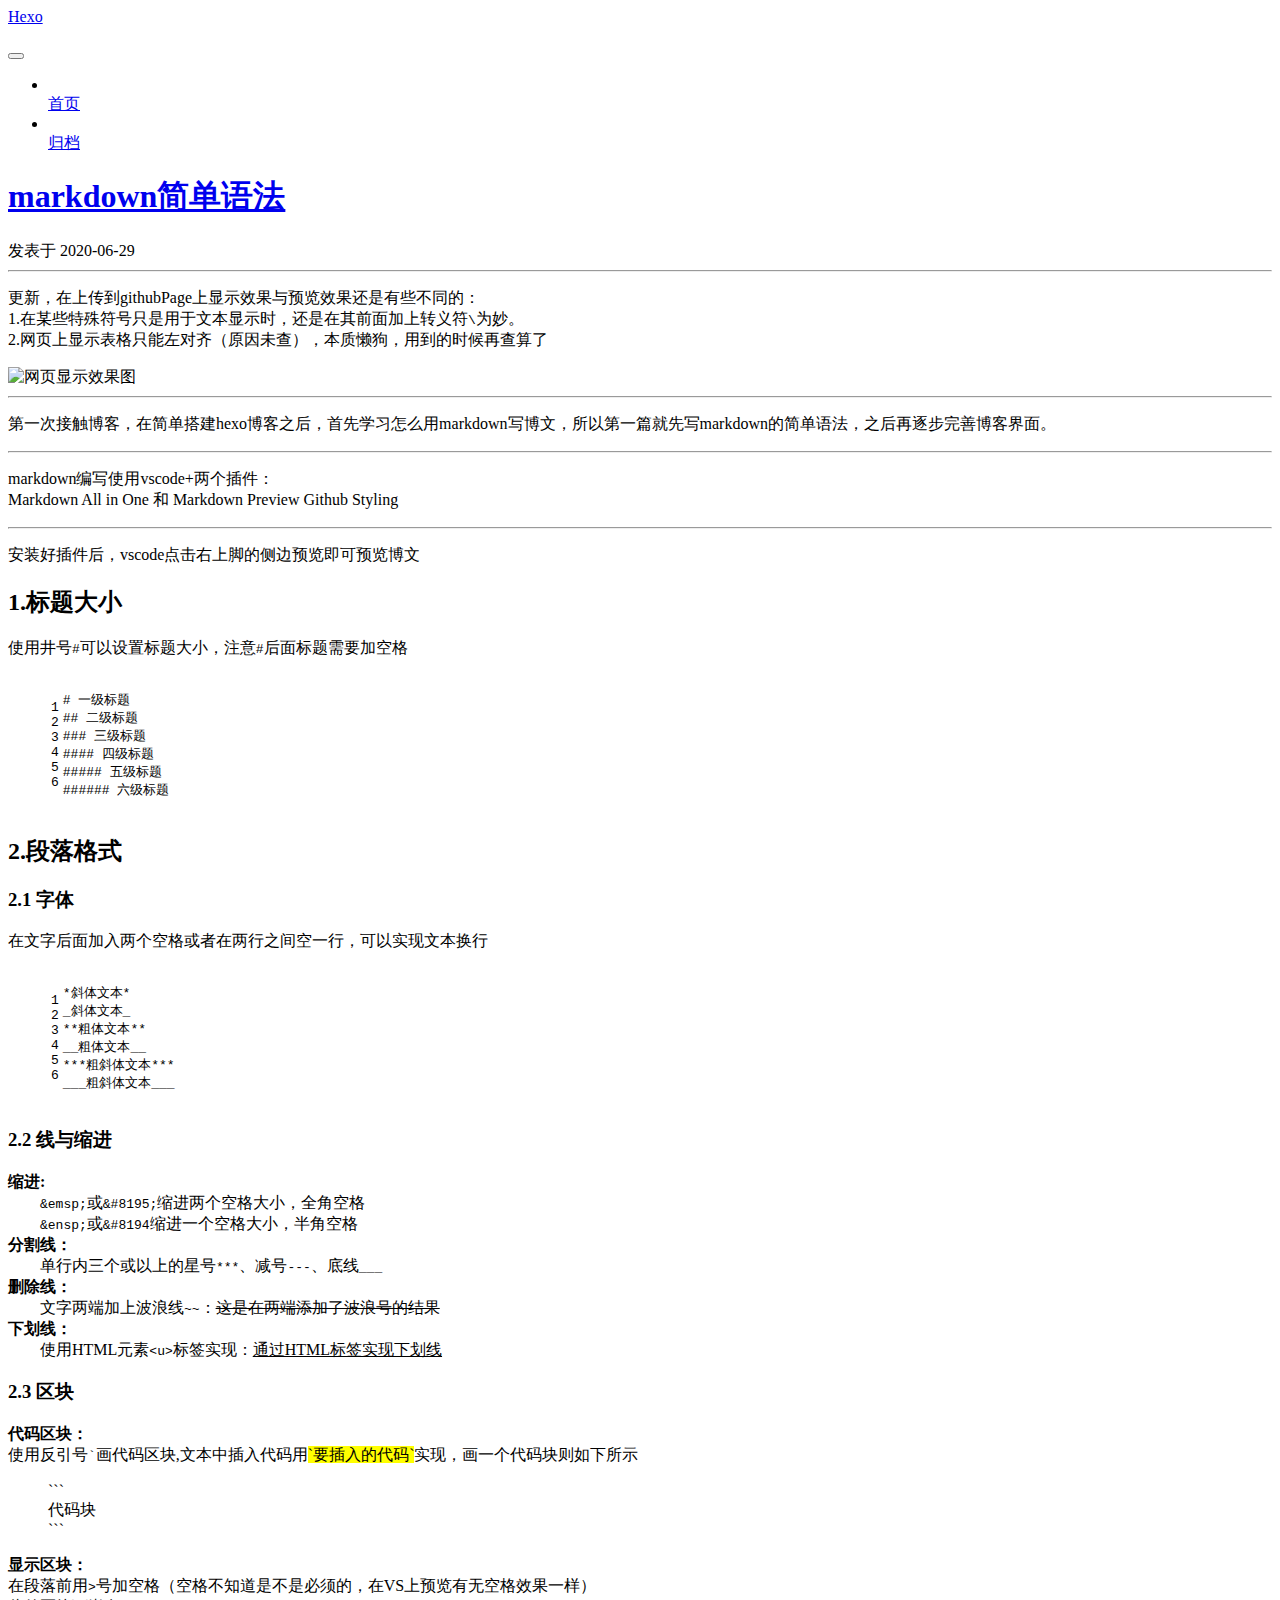
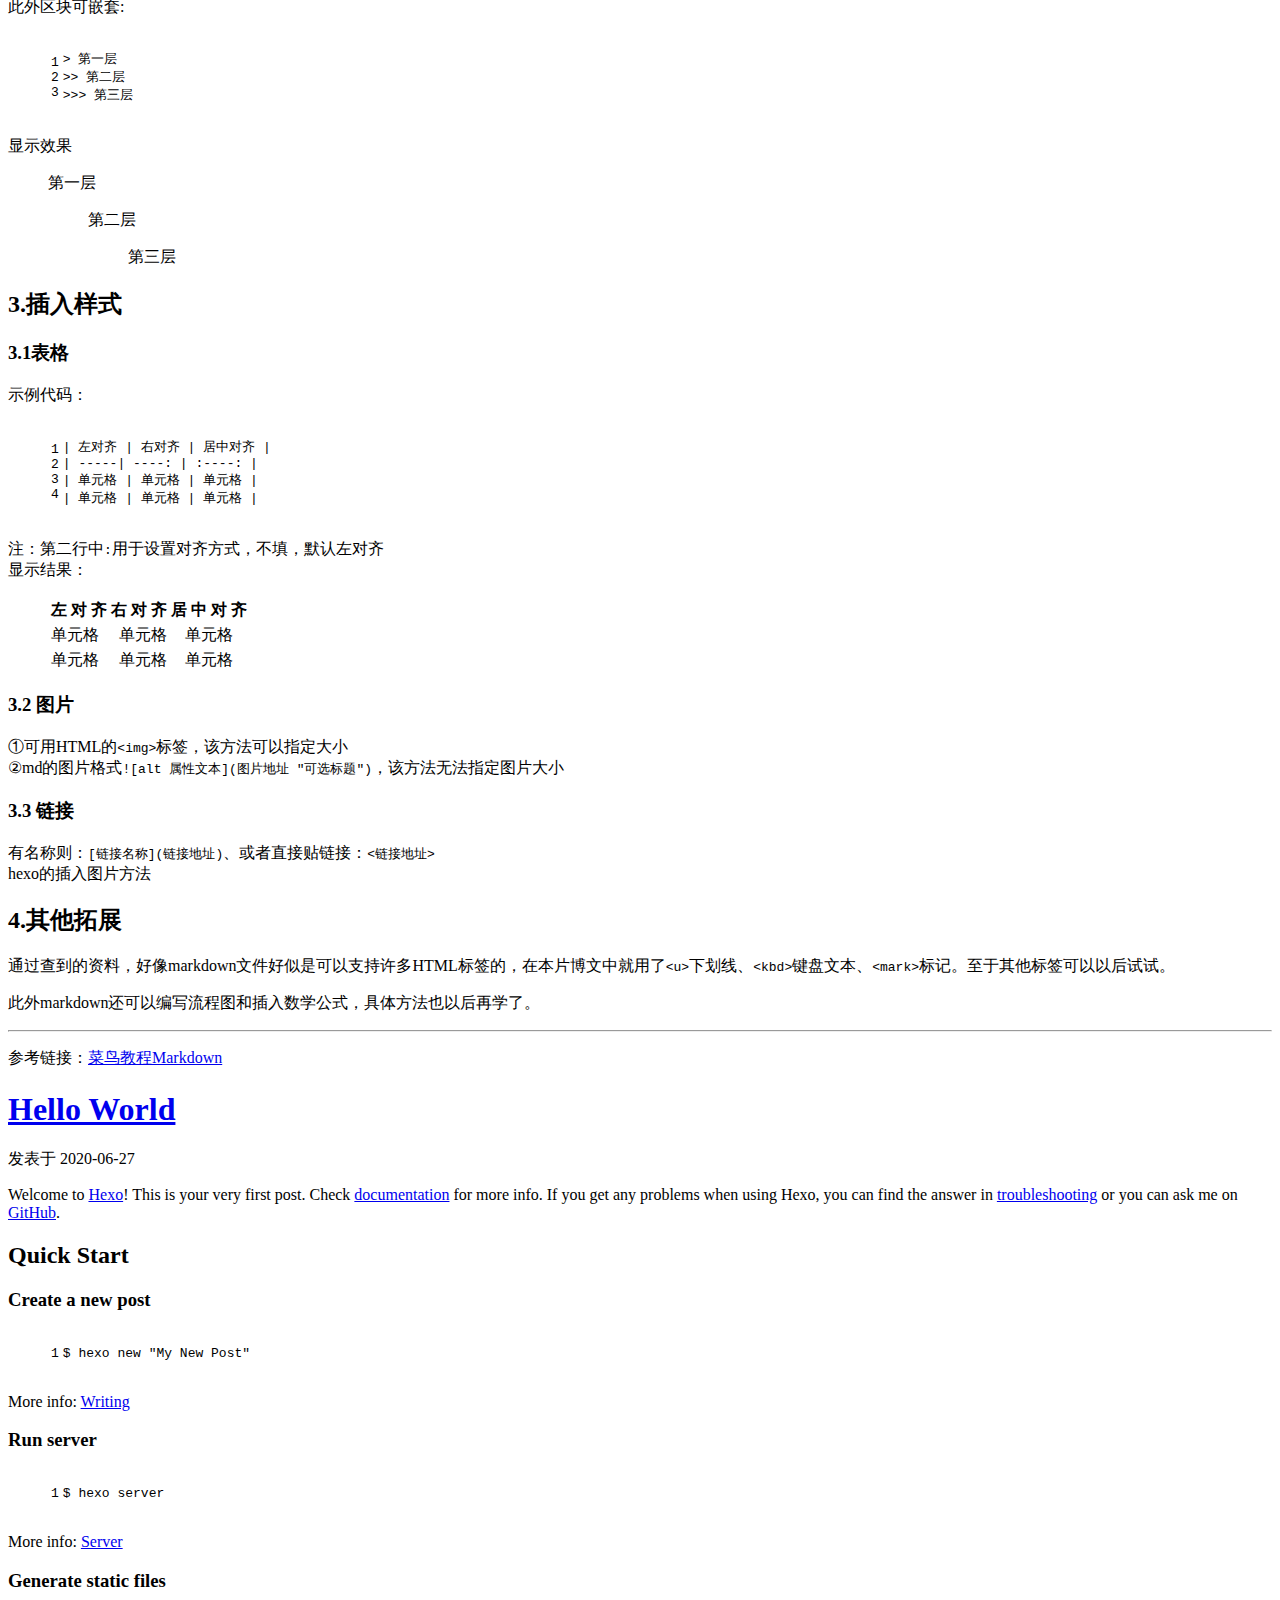
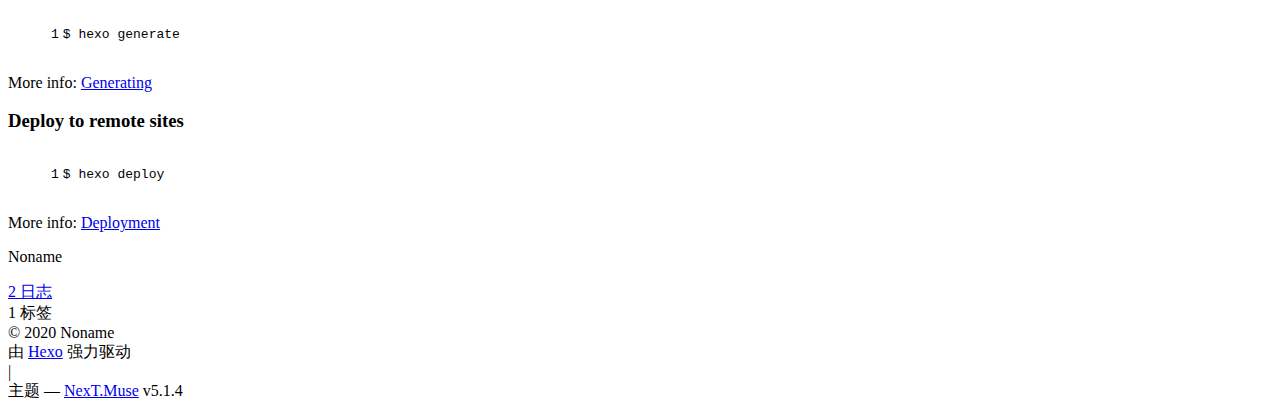
==== index.html @ 682546fc "Site updated: 2020-06-29 15:59:14" ====
<!DOCTYPE html>



  


<html class="theme-next muse use-motion" lang="zh-Hans">
<head>
  <meta charset="UTF-8"/>
<meta http-equiv="X-UA-Compatible" content="IE=edge" />
<meta name="viewport" content="width=device-width, initial-scale=1, maximum-scale=1"/>
<meta name="theme-color" content="#222">









<meta http-equiv="Cache-Control" content="no-transform" />
<meta http-equiv="Cache-Control" content="no-siteapp" />
















  
  
  <link href="/noname.github.io/lib/fancybox/source/jquery.fancybox.css?v=2.1.5" rel="stylesheet" type="text/css" />







<link href="/noname.github.io/lib/font-awesome/css/font-awesome.min.css?v=4.6.2" rel="stylesheet" type="text/css" />

<link href="/noname.github.io/css/main.css?v=5.1.4" rel="stylesheet" type="text/css" />


  <link rel="apple-touch-icon" sizes="180x180" href="/noname.github.io/images/apple-touch-icon-next.png?v=5.1.4">


  <link rel="icon" type="image/png" sizes="32x32" href="/noname.github.io/images/favicon-32x32-next.png?v=5.1.4">


  <link rel="icon" type="image/png" sizes="16x16" href="/noname.github.io/images/favicon-16x16-next.png?v=5.1.4">


  <link rel="mask-icon" href="/noname.github.io/images/logo.svg?v=5.1.4" color="#222">





  <meta name="keywords" content="Hexo, NexT" />










<meta property="og:type" content="website">
<meta property="og:title" content="Hexo">
<meta property="og:url" content="https://bystander-none.github.io/noname.github.io/index.html">
<meta property="og:site_name" content="Hexo">
<meta property="article:author" content="Noname">
<meta name="twitter:card" content="summary">



<script type="text/javascript" id="hexo.configurations">
  var NexT = window.NexT || {};
  var CONFIG = {
    root: '/noname.github.io/',
    scheme: 'Muse',
    version: '5.1.4',
    sidebar: {"position":"left","display":"post","offset":12,"b2t":false,"scrollpercent":false,"onmobile":false},
    fancybox: true,
    tabs: true,
    motion: {"enable":true,"async":false,"transition":{"post_block":"fadeIn","post_header":"slideDownIn","post_body":"slideDownIn","coll_header":"slideLeftIn","sidebar":"slideUpIn"}},
    duoshuo: {
      userId: '0',
      author: '博主'
    },
    algolia: {
      applicationID: '',
      apiKey: '',
      indexName: '',
      hits: {"per_page":10},
      labels: {"input_placeholder":"Search for Posts","hits_empty":"We didn't find any results for the search: ${query}","hits_stats":"${hits} results found in ${time} ms"}
    }
  };
</script>



  <link rel="canonical" href="https://bystander-none.github.io/noname.github.io/"/>





  <title>Hexo</title>
  








<meta name="generator" content="Hexo 4.2.1"></head>

<body itemscope itemtype="http://schema.org/WebPage" lang="zh-Hans">

  
  
    
  

  <div class="container sidebar-position-left 
  page-home">
    <div class="headband"></div>

    <header id="header" class="header" itemscope itemtype="http://schema.org/WPHeader">
      <div class="header-inner"><div class="site-brand-wrapper">
  <div class="site-meta ">
    

    <div class="custom-logo-site-title">
      <a href="/noname.github.io/"  class="brand" rel="start">
        <span class="logo-line-before"><i></i></span>
        <span class="site-title">Hexo</span>
        <span class="logo-line-after"><i></i></span>
      </a>
    </div>
      
        <p class="site-subtitle"></p>
      
  </div>

  <div class="site-nav-toggle">
    <button>
      <span class="btn-bar"></span>
      <span class="btn-bar"></span>
      <span class="btn-bar"></span>
    </button>
  </div>
</div>

<nav class="site-nav">
  

  
    <ul id="menu" class="menu">
      
        
        <li class="menu-item menu-item-home">
          <a href="/noname.github.io/" rel="section">
            
              <i class="menu-item-icon fa fa-fw fa-question-circle"></i> <br />
            
            首页
          </a>
        </li>
      
        
        <li class="menu-item menu-item-archives">
          <a href="/noname.github.io/archives/%20" rel="section">
            
              <i class="menu-item-icon fa fa-fw fa-archive"></i> <br />
            
            归档
          </a>
        </li>
      

      
    </ul>
  

  
</nav>



 </div>
    </header>

    <main id="main" class="main">
      <div class="main-inner">
        <div class="content-wrap">
          <div id="content" class="content">
            
  <section id="posts" class="posts-expand">
    
      

  

  
  
  

  <article class="post post-type-normal" itemscope itemtype="http://schema.org/Article">
  
  
  
  <div class="post-block">
    <link itemprop="mainEntityOfPage" href="https://bystander-none.github.io/noname.github.io/noname.github.io/2020/06/29/markdown%E7%AE%80%E5%8D%95%E8%AF%AD%E6%B3%95/">

    <span hidden itemprop="author" itemscope itemtype="http://schema.org/Person">
      <meta itemprop="name" content="Noname">
      <meta itemprop="description" content="">
      <meta itemprop="image" content="/noname.github.io/images/avatar.gif">
    </span>

    <span hidden itemprop="publisher" itemscope itemtype="http://schema.org/Organization">
      <meta itemprop="name" content="Hexo">
    </span>

    
      <header class="post-header">

        
        
          <h1 class="post-title" itemprop="name headline">
                
                <a class="post-title-link" href="/noname.github.io/2020/06/29/markdown%E7%AE%80%E5%8D%95%E8%AF%AD%E6%B3%95/" itemprop="url">markdown简单语法</a></h1>
        

        <div class="post-meta">
          <span class="post-time">
            
              <span class="post-meta-item-icon">
                <i class="fa fa-calendar-o"></i>
              </span>
              
                <span class="post-meta-item-text">发表于</span>
              
              <time title="创建于" itemprop="dateCreated datePublished" datetime="2020-06-29T13:20:51+08:00">
                2020-06-29
              </time>
            

            

            
          </span>

          

          
            
          

          
          

          

          

          

        </div>
      </header>
    

    
    
    
    <div class="post-body" itemprop="articleBody">

      
      

      
        
          
            <hr>
<p>更新，在上传到githubPage上显示效果与预览效果还是有些不同的：<br>1.在某些特殊符号只是用于文本显示时，还是在其前面加上转义符<code>\</code>为妙。<br>2.网页上显示表格只能左对齐（原因未查），本质懒狗，用到的时候再查算了   </p>
<img src="/noname.github.io/2020/06/29/markdown%E7%AE%80%E5%8D%95%E8%AF%AD%E6%B3%95/%E7%BD%91%E9%A1%B5%E6%98%BE%E7%A4%BA%E6%95%88%E6%9E%9C.jpg" class="" title="网页显示效果图">
<hr>
<p>第一次接触博客，在简单搭建hexo博客之后，首先学习怎么用markdown写博文，所以第一篇就先写markdown的简单语法，之后再逐步完善博客界面。  </p>
<hr>
<p>markdown编写使用vscode+两个插件：<br>Markdown All in One 和 Markdown Preview Github Styling  </p>
<hr>
<p>安装好插件后，vscode点击右上脚的侧边预览即可预览博文</p>
<h2 id="1-标题大小"><a href="#1-标题大小" class="headerlink" title="1.标题大小"></a>1.标题大小</h2><p>使用井号<kbd>#</kbd>可以设置标题大小，注意<kbd>#</kbd>后面标题需要加空格</p>
<figure class="highlight markdown"><table><tr><td class="gutter"><pre><span class="line">1</span><br><span class="line">2</span><br><span class="line">3</span><br><span class="line">4</span><br><span class="line">5</span><br><span class="line">6</span><br></pre></td><td class="code"><pre><span class="line"><span class="section"># 一级标题</span></span><br><span class="line"><span class="section">## 二级标题</span></span><br><span class="line"><span class="section">### 三级标题</span></span><br><span class="line"><span class="section">#### 四级标题</span></span><br><span class="line"><span class="section">##### 五级标题</span></span><br><span class="line"><span class="section">###### 六级标题</span></span><br></pre></td></tr></table></figure>
<h2 id="2-段落格式"><a href="#2-段落格式" class="headerlink" title="2.段落格式"></a>2.段落格式</h2><h3 id="2-1-字体"><a href="#2-1-字体" class="headerlink" title="2.1 字体"></a>2.1 字体</h3><p>在文字后面加入两个空格或者在两行之间空一行，可以实现文本换行</p>
<figure class="highlight markdown"><table><tr><td class="gutter"><pre><span class="line">1</span><br><span class="line">2</span><br><span class="line">3</span><br><span class="line">4</span><br><span class="line">5</span><br><span class="line">6</span><br></pre></td><td class="code"><pre><span class="line"><span class="emphasis">*斜体文本*</span>  </span><br><span class="line"><span class="emphasis">_斜体文本_</span>  </span><br><span class="line"><span class="strong">**粗体文本**</span>  </span><br><span class="line"><span class="strong">__粗体文本__</span>  </span><br><span class="line"><span class="strong">***粗斜体文本**</span>*  </span><br><span class="line"><span class="strong">___粗斜体文本__</span>_</span><br></pre></td></tr></table></figure>
<h3 id="2-2-线与缩进"><a href="#2-2-线与缩进" class="headerlink" title="2.2 线与缩进"></a>2.2 线与缩进</h3><p><strong>缩进:</strong><br>&emsp;&emsp;<code>&amp;emsp;</code>或<code>&amp;#8195;</code>缩进两个空格大小，全角空格<br>&emsp;&emsp;<code>&amp;ensp;</code>或<code>&amp;#8194</code>缩进一个空格大小，半角空格<br><strong>分割线：</strong><br>&emsp;&#8195;单行内三个或以上的星号<kbd>***</kbd>、减号<kbd>---</kbd>、底线<kbd>___</kbd><br><strong>删除线：</strong><br>&emsp;&emsp;文字两端加上波浪线<kbd>~~</kbd>：<del>这是在两端添加了波浪号的结果</del><br><strong>下划线：</strong><br>&emsp;&emsp;使用HTML元素<code>&lt;u&gt;</code>标签实现：<u>通过HTML标签实现下划线</u></p>
<h3 id="2-3-区块"><a href="#2-3-区块" class="headerlink" title="2.3 区块"></a>2.3 区块</h3><p><strong>代码区块：</strong><br>使用反引号<kbd>`</kbd>画代码区块,文本中插入代码用<mark>`要插入的代码`</mark>实现，画一个代码块则如下所示   </p>
<blockquote>
<p>```<br>代码块<br>```  </p>
</blockquote>
<p><strong>显示区块：</strong><br>在段落前用<code>&gt;</code>号加空格（空格不知道是不是必须的，在VS上预览有无空格效果一样）<br>此外区块可嵌套:</p>
<figure class="highlight plain"><table><tr><td class="gutter"><pre><span class="line">1</span><br><span class="line">2</span><br><span class="line">3</span><br></pre></td><td class="code"><pre><span class="line">&gt; 第一层</span><br><span class="line">&gt;&gt; 第二层</span><br><span class="line">&gt;&gt;&gt; 第三层</span><br></pre></td></tr></table></figure>
<p>显示效果  </p>
<blockquote>
<p>第一层</p>
<blockquote>
<p>第二层</p>
<blockquote>
<p>第三层  </p>
</blockquote>
</blockquote>
</blockquote>
<h2 id="3-插入样式"><a href="#3-插入样式" class="headerlink" title="3.插入样式"></a>3.插入样式</h2><h3 id="3-1表格"><a href="#3-1表格" class="headerlink" title="3.1表格"></a>3.1表格</h3><p>示例代码：</p>
<figure class="highlight plain"><table><tr><td class="gutter"><pre><span class="line">1</span><br><span class="line">2</span><br><span class="line">3</span><br><span class="line">4</span><br></pre></td><td class="code"><pre><span class="line">| 左对齐 | 右对齐 | 居中对齐 |</span><br><span class="line">| -----| ----: | :----: |</span><br><span class="line">| 单元格 | 单元格 | 单元格 |</span><br><span class="line">| 单元格 | 单元格 | 单元格 |</span><br></pre></td></tr></table></figure>
<p>注：第二行中<code>:</code>用于设置对齐方式，不填，默认左对齐<br>显示结果：</p>
<blockquote>
<table>
<thead>
<tr>
<th>左 对 齐</th>
<th align="right">右 对 齐</th>
<th align="center">居 中 对 齐</th>
</tr>
</thead>
<tbody><tr>
<td>单元格</td>
<td align="right">单元格</td>
<td align="center">单元格</td>
</tr>
<tr>
<td>单元格</td>
<td align="right">单元格</td>
<td align="center">单元格</td>
</tr>
</tbody></table>
</blockquote>
<h3 id="3-2-图片"><a href="#3-2-图片" class="headerlink" title="3.2 图片"></a>3.2 图片</h3><p>①可用HTML的<code>&lt;img&gt;</code>标签，该方法可以指定大小<br>②md的图片格式<code>![alt 属性文本](图片地址 &quot;可选标题&quot;)</code>，该方法无法指定图片大小</p>
<h3 id="3-3-链接"><a href="#3-3-链接" class="headerlink" title="3.3 链接"></a>3.3 链接</h3><p>有名称则：<code>[链接名称](链接地址)</code>、或者直接贴链接：<code>&lt;链接地址&gt;</code><br>hexo的插入图片方法<code></code></p>
<h2 id="4-其他拓展"><a href="#4-其他拓展" class="headerlink" title="4.其他拓展"></a>4.其他拓展</h2><p>通过查到的资料，好像markdown文件好似是可以支持许多HTML标签的，在本片博文中就用了<code>&lt;u&gt;</code>下划线、<code>&lt;kbd&gt;</code>键盘文本、<code>&lt;mark&gt;</code>标记。至于其他标签可以以后试试。</p>
<p>此外markdown还可以编写流程图和插入数学公式，具体方法也以后再学了。</p>
<hr>
<p>参考链接：<a href="https://www.runoob.com/markdown/" target="_blank" rel="noopener">菜鸟教程Markdown</a></p>

          
        
      
    </div>
    
    
    

    

    

    

    <footer class="post-footer">
      

      

      

      
      
        <div class="post-eof"></div>
      
    </footer>
  </div>
  
  
  
  </article>


    
      

  

  
  
  

  <article class="post post-type-normal" itemscope itemtype="http://schema.org/Article">
  
  
  
  <div class="post-block">
    <link itemprop="mainEntityOfPage" href="https://bystander-none.github.io/noname.github.io/noname.github.io/2020/06/27/hello-world/">

    <span hidden itemprop="author" itemscope itemtype="http://schema.org/Person">
      <meta itemprop="name" content="Noname">
      <meta itemprop="description" content="">
      <meta itemprop="image" content="/noname.github.io/images/avatar.gif">
    </span>

    <span hidden itemprop="publisher" itemscope itemtype="http://schema.org/Organization">
      <meta itemprop="name" content="Hexo">
    </span>

    
      <header class="post-header">

        
        
          <h1 class="post-title" itemprop="name headline">
                
                <a class="post-title-link" href="/noname.github.io/2020/06/27/hello-world/" itemprop="url">Hello World</a></h1>
        

        <div class="post-meta">
          <span class="post-time">
            
              <span class="post-meta-item-icon">
                <i class="fa fa-calendar-o"></i>
              </span>
              
                <span class="post-meta-item-text">发表于</span>
              
              <time title="创建于" itemprop="dateCreated datePublished" datetime="2020-06-27T23:54:00+08:00">
                2020-06-27
              </time>
            

            

            
          </span>

          

          
            
          

          
          

          

          

          

        </div>
      </header>
    

    
    
    
    <div class="post-body" itemprop="articleBody">

      
      

      
        
          
            <p>Welcome to <a href="https://hexo.io/" target="_blank" rel="noopener">Hexo</a>! This is your very first post. Check <a href="https://hexo.io/docs/" target="_blank" rel="noopener">documentation</a> for more info. If you get any problems when using Hexo, you can find the answer in <a href="https://hexo.io/docs/troubleshooting.html" target="_blank" rel="noopener">troubleshooting</a> or you can ask me on <a href="https://github.com/hexojs/hexo/issues" target="_blank" rel="noopener">GitHub</a>.</p>
<h2 id="Quick-Start"><a href="#Quick-Start" class="headerlink" title="Quick Start"></a>Quick Start</h2><h3 id="Create-a-new-post"><a href="#Create-a-new-post" class="headerlink" title="Create a new post"></a>Create a new post</h3><figure class="highlight bash"><table><tr><td class="gutter"><pre><span class="line">1</span><br></pre></td><td class="code"><pre><span class="line">$ hexo new <span class="string">"My New Post"</span></span><br></pre></td></tr></table></figure>

<p>More info: <a href="https://hexo.io/docs/writing.html" target="_blank" rel="noopener">Writing</a></p>
<h3 id="Run-server"><a href="#Run-server" class="headerlink" title="Run server"></a>Run server</h3><figure class="highlight bash"><table><tr><td class="gutter"><pre><span class="line">1</span><br></pre></td><td class="code"><pre><span class="line">$ hexo server</span><br></pre></td></tr></table></figure>

<p>More info: <a href="https://hexo.io/docs/server.html" target="_blank" rel="noopener">Server</a></p>
<h3 id="Generate-static-files"><a href="#Generate-static-files" class="headerlink" title="Generate static files"></a>Generate static files</h3><figure class="highlight bash"><table><tr><td class="gutter"><pre><span class="line">1</span><br></pre></td><td class="code"><pre><span class="line">$ hexo generate</span><br></pre></td></tr></table></figure>

<p>More info: <a href="https://hexo.io/docs/generating.html" target="_blank" rel="noopener">Generating</a></p>
<h3 id="Deploy-to-remote-sites"><a href="#Deploy-to-remote-sites" class="headerlink" title="Deploy to remote sites"></a>Deploy to remote sites</h3><figure class="highlight bash"><table><tr><td class="gutter"><pre><span class="line">1</span><br></pre></td><td class="code"><pre><span class="line">$ hexo deploy</span><br></pre></td></tr></table></figure>

<p>More info: <a href="https://hexo.io/docs/one-command-deployment.html" target="_blank" rel="noopener">Deployment</a></p>

          
        
      
    </div>
    
    
    

    

    

    

    <footer class="post-footer">
      

      

      

      
      
        <div class="post-eof"></div>
      
    </footer>
  </div>
  
  
  
  </article>


    
  </section>

  


          </div>
          


          

        </div>
        
          
  
  <div class="sidebar-toggle">
    <div class="sidebar-toggle-line-wrap">
      <span class="sidebar-toggle-line sidebar-toggle-line-first"></span>
      <span class="sidebar-toggle-line sidebar-toggle-line-middle"></span>
      <span class="sidebar-toggle-line sidebar-toggle-line-last"></span>
    </div>
  </div>

  <aside id="sidebar" class="sidebar">
    
    <div class="sidebar-inner">

      

      

      <section class="site-overview-wrap sidebar-panel sidebar-panel-active">
        <div class="site-overview">
          <div class="site-author motion-element" itemprop="author" itemscope itemtype="http://schema.org/Person">
            
              <p class="site-author-name" itemprop="name">Noname</p>
              <p class="site-description motion-element" itemprop="description"></p>
          </div>

          <nav class="site-state motion-element">

            
              <div class="site-state-item site-state-posts">
              
                <a href="/noname.github.io/archives/%20%7C%7C%20archive">
              
                  <span class="site-state-item-count">2</span>
                  <span class="site-state-item-name">日志</span>
                </a>
              </div>
            

            

            
              
              
              <div class="site-state-item site-state-tags">
                
                  <span class="site-state-item-count">1</span>
                  <span class="site-state-item-name">标签</span>
                
              </div>
            

          </nav>

          

          

          
          

          
          

          

        </div>
      </section>

      

      

    </div>
  </aside>


        
      </div>
    </main>

    <footer id="footer" class="footer">
      <div class="footer-inner">
        <div class="copyright">&copy; <span itemprop="copyrightYear">2020</span>
  <span class="with-love">
    <i class="fa fa-user"></i>
  </span>
  <span class="author" itemprop="copyrightHolder">Noname</span>

  
</div>


  <div class="powered-by">由 <a class="theme-link" target="_blank" href="https://hexo.io">Hexo</a> 强力驱动</div>



  <span class="post-meta-divider">|</span>



  <div class="theme-info">主题 &mdash; <a class="theme-link" target="_blank" href="https://github.com/iissnan/hexo-theme-next">NexT.Muse</a> v5.1.4</div>




        







        
      </div>
    </footer>

    
      <div class="back-to-top">
        <i class="fa fa-arrow-up"></i>
        
      </div>
    

    

  </div>

  

<script type="text/javascript">
  if (Object.prototype.toString.call(window.Promise) !== '[object Function]') {
    window.Promise = null;
  }
</script>









  












  
  
    <script type="text/javascript" src="/noname.github.io/lib/jquery/index.js?v=2.1.3"></script>
  

  
  
    <script type="text/javascript" src="/noname.github.io/lib/fastclick/lib/fastclick.min.js?v=1.0.6"></script>
  

  
  
    <script type="text/javascript" src="/noname.github.io/lib/jquery_lazyload/jquery.lazyload.js?v=1.9.7"></script>
  

  
  
    <script type="text/javascript" src="/noname.github.io/lib/velocity/velocity.min.js?v=1.2.1"></script>
  

  
  
    <script type="text/javascript" src="/noname.github.io/lib/velocity/velocity.ui.min.js?v=1.2.1"></script>
  

  
  
    <script type="text/javascript" src="/noname.github.io/lib/fancybox/source/jquery.fancybox.pack.js?v=2.1.5"></script>
  


  


  <script type="text/javascript" src="/noname.github.io/js/src/utils.js?v=5.1.4"></script>

  <script type="text/javascript" src="/noname.github.io/js/src/motion.js?v=5.1.4"></script>



  
  

  

  


  <script type="text/javascript" src="/noname.github.io/js/src/bootstrap.js?v=5.1.4"></script>



  


  




	





  





  












  





  

  

  

  
  

  

  

  

</body>
</html>
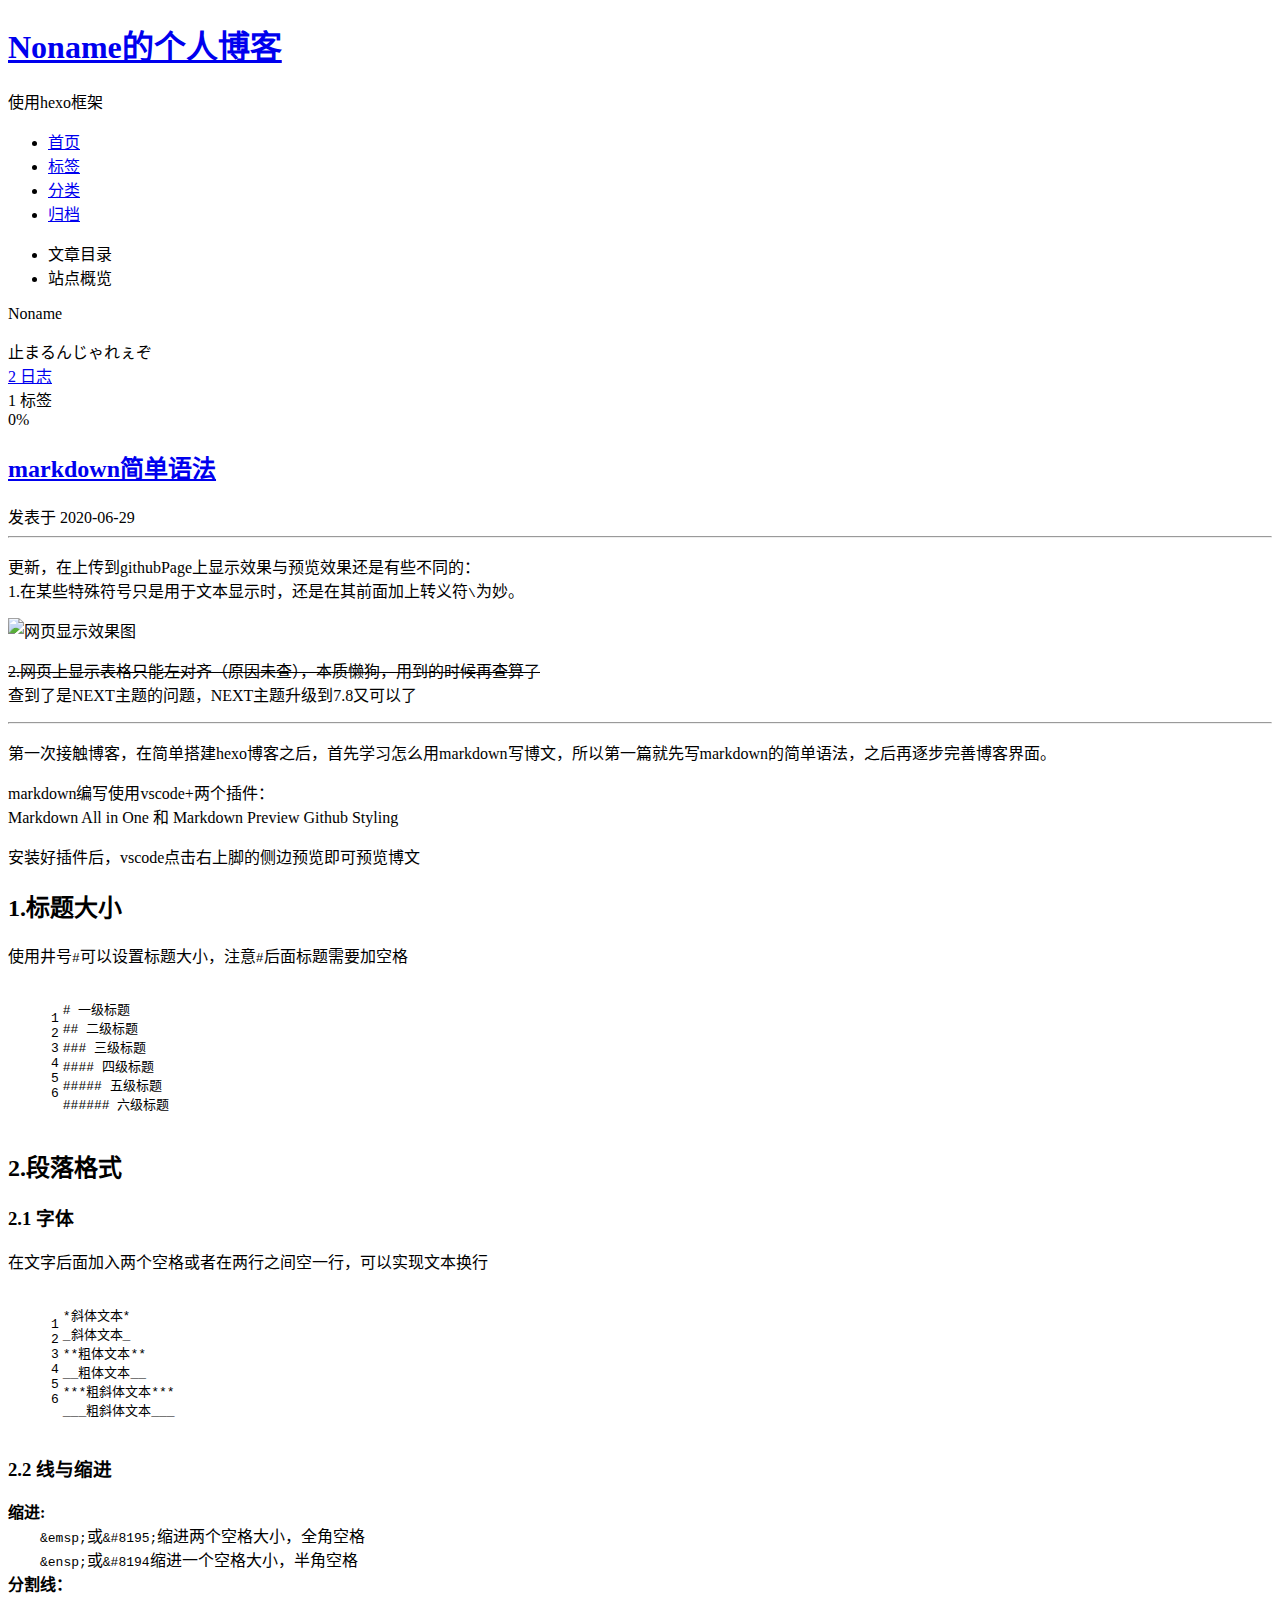
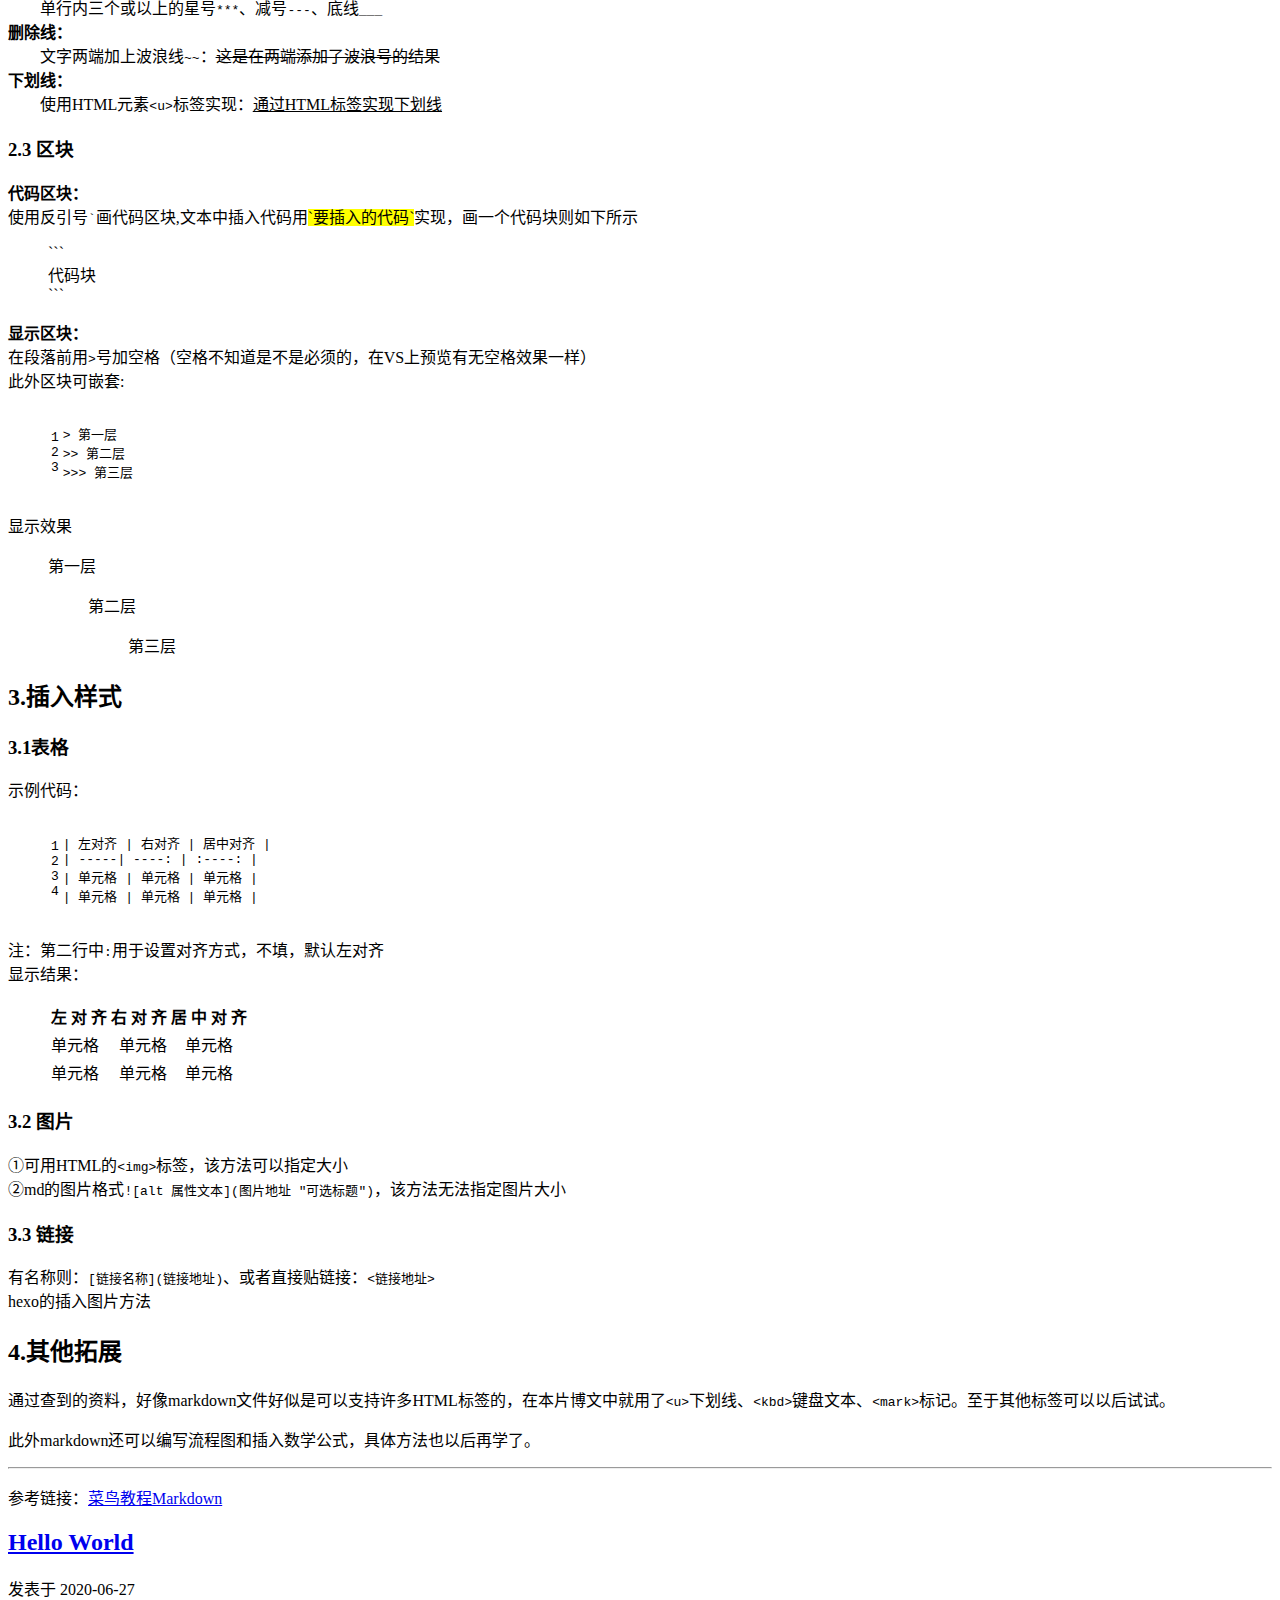
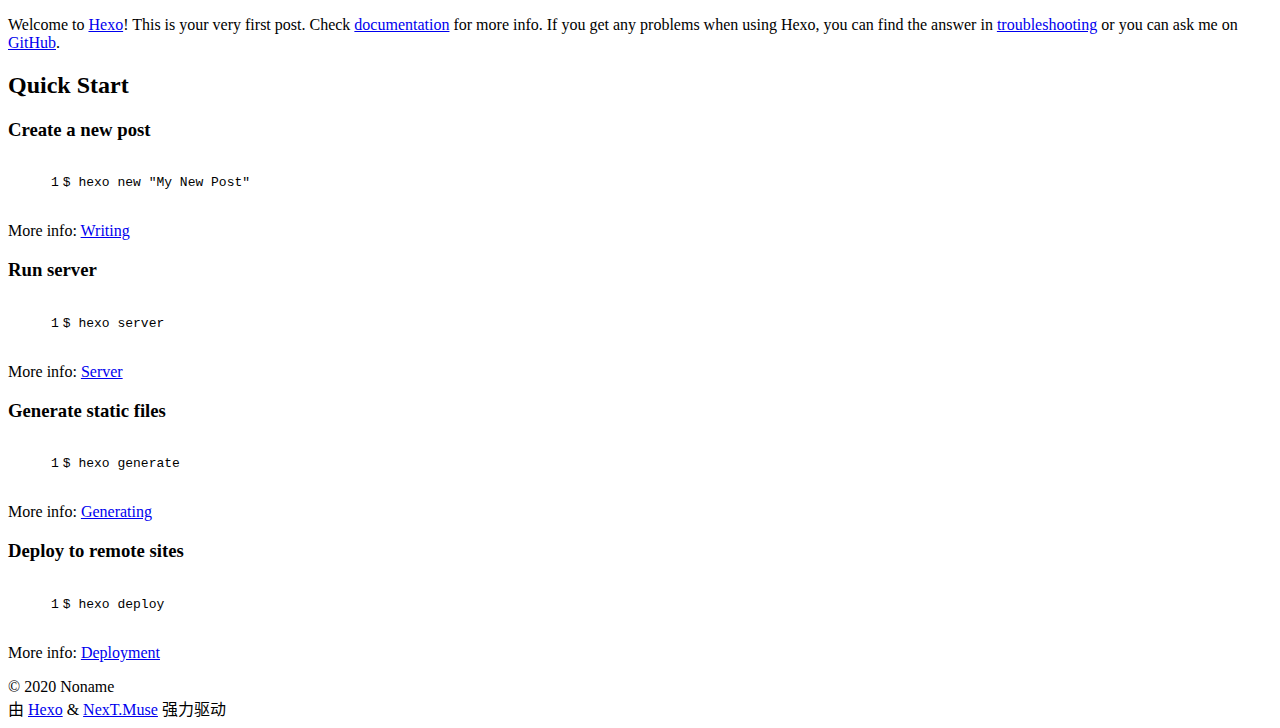
==== commit c4640f8b: "Site updated: 2020-06-29 17:57:53" ====
--- a/index.html
+++ b/index.html
@@ -1,292 +1,259 @@
 <!DOCTYPE html>
-
-
-
-  
-
-
-<html class="theme-next muse use-motion" lang="zh-Hans">
+<html lang="zh-CN">
 <head>
-  <meta charset="UTF-8"/>
-<meta http-equiv="X-UA-Compatible" content="IE=edge" />
-<meta name="viewport" content="width=device-width, initial-scale=1, maximum-scale=1"/>
+  <meta charset="UTF-8">
+<meta name="viewport" content="width=device-width, initial-scale=1, maximum-scale=2">
 <meta name="theme-color" content="#222">
-
-
-
-
-
-
-
-
-
-<meta http-equiv="Cache-Control" content="no-transform" />
-<meta http-equiv="Cache-Control" content="no-siteapp" />
-
-
-
-
-
-
-
-
-
-
-
-
-
-
-
-
-  
-  
-  <link href="/noname.github.io/lib/fancybox/source/jquery.fancybox.css?v=2.1.5" rel="stylesheet" type="text/css" />
-
-
-
-
-
-
-
-<link href="/noname.github.io/lib/font-awesome/css/font-awesome.min.css?v=4.6.2" rel="stylesheet" type="text/css" />
-
-<link href="/noname.github.io/css/main.css?v=5.1.4" rel="stylesheet" type="text/css" />
-
-
-  <link rel="apple-touch-icon" sizes="180x180" href="/noname.github.io/images/apple-touch-icon-next.png?v=5.1.4">
-
-
-  <link rel="icon" type="image/png" sizes="32x32" href="/noname.github.io/images/favicon-32x32-next.png?v=5.1.4">
-
-
-  <link rel="icon" type="image/png" sizes="16x16" href="/noname.github.io/images/favicon-16x16-next.png?v=5.1.4">
-
-
-  <link rel="mask-icon" href="/noname.github.io/images/logo.svg?v=5.1.4" color="#222">
-
-
-
-
-
-  <meta name="keywords" content="Hexo, NexT" />
-
-
-
-
-
-
-
-
-
-
+<meta name="generator" content="Hexo 4.2.1">
+  <link rel="apple-touch-icon" sizes="180x180" href="/noname.github.io/images/apple-touch-icon-next.png">
+  <link rel="icon" type="image/png" sizes="32x32" href="/noname.github.io/images/favicon-32x32-next.png">
+  <link rel="icon" type="image/png" sizes="16x16" href="/noname.github.io/images/favicon-16x16-next.png">
+  <link rel="mask-icon" href="/noname.github.io/images/logo.svg" color="#222">
+
+<link rel="stylesheet" href="/noname.github.io/css/main.css">
+
+
+<link rel="stylesheet" href="/noname.github.io/lib/font-awesome/css/all.min.css">
+
+<script id="hexo-configurations">
+    var NexT = window.NexT || {};
+    var CONFIG = {"hostname":"bystander-none.github.io","root":"/noname.github.io/","scheme":"Muse","version":"8.0.0-rc.3","exturl":false,"sidebar":{"position":"left","display":"post","padding":18,"offset":12},"copycode":false,"bookmark":{"enable":false,"color":"#222","save":"auto"},"fancybox":false,"mediumzoom":false,"lazyload":false,"pangu":false,"comments":{"style":"tabs","active":null,"storage":true,"lazyload":false,"nav":null},"algolia":{"hits":{"per_page":10},"labels":{"input_placeholder":"Search for Posts","hits_empty":"We didn't find any results for the search: ${query}","hits_stats":"${hits} results found in ${time} ms"}},"localsearch":{"enable":false,"trigger":"auto","top_n_per_article":1,"unescape":false,"preload":false},"motion":{"enable":true,"async":false,"transition":{"post_block":"fadeIn","post_header":"slideDownIn","post_body":"slideDownIn","coll_header":"slideLeftIn","sidebar":"slideUpIn"}}};
+  </script>
+
+  <meta name="description" content="止まるんじゃれぇぞ">
 <meta property="og:type" content="website">
-<meta property="og:title" content="Hexo">
+<meta property="og:title" content="Noname的个人博客">
 <meta property="og:url" content="https://bystander-none.github.io/noname.github.io/index.html">
-<meta property="og:site_name" content="Hexo">
+<meta property="og:site_name" content="Noname的个人博客">
+<meta property="og:description" content="止まるんじゃれぇぞ">
+<meta property="og:locale" content="zh_CN">
 <meta property="article:author" content="Noname">
 <meta name="twitter:card" content="summary">
 
-
-
-<script type="text/javascript" id="hexo.configurations">
-  var NexT = window.NexT || {};
-  var CONFIG = {
-    root: '/noname.github.io/',
-    scheme: 'Muse',
-    version: '5.1.4',
-    sidebar: {"position":"left","display":"post","offset":12,"b2t":false,"scrollpercent":false,"onmobile":false},
-    fancybox: true,
-    tabs: true,
-    motion: {"enable":true,"async":false,"transition":{"post_block":"fadeIn","post_header":"slideDownIn","post_body":"slideDownIn","coll_header":"slideLeftIn","sidebar":"slideUpIn"}},
-    duoshuo: {
-      userId: '0',
-      author: '博主'
-    },
-    algolia: {
-      applicationID: '',
-      apiKey: '',
-      indexName: '',
-      hits: {"per_page":10},
-      labels: {"input_placeholder":"Search for Posts","hits_empty":"We didn't find any results for the search: ${query}","hits_stats":"${hits} results found in ${time} ms"}
-    }
+<link rel="canonical" href="https://bystander-none.github.io/noname.github.io/">
+
+
+<script id="page-configurations">
+  // https://hexo.io/docs/variables.html
+  CONFIG.page = {
+    sidebar: "",
+    isHome : true,
+    isPost : false,
+    lang   : 'zh-CN'
   };
 </script>
 
-
-
-  <link rel="canonical" href="https://bystander-none.github.io/noname.github.io/"/>
-
-
-
-
-
-  <title>Hexo</title>
-  
-
-
-
-
-
-
-
-
-<meta name="generator" content="Hexo 4.2.1"></head>
-
-<body itemscope itemtype="http://schema.org/WebPage" lang="zh-Hans">
-
-  
-  
-    
-  
-
-  <div class="container sidebar-position-left 
-  page-home">
+  <title>Noname的个人博客</title>
+  
+
+
+
+
+
+
+  <noscript>
+  <style>
+  body { margin-top: 2rem; }
+
+  .use-motion .header,
+  .use-motion .site-brand-container .toggle,
+  .use-motion .menu-item,
+  .use-motion .sidebar,
+  .use-motion .post-block,
+  .use-motion .pagination,
+  .use-motion .comments,
+  .use-motion .post-header,
+  .use-motion .post-body,
+  .use-motion .collection-header,
+  .use-motion .footer { opacity: initial; }
+
+  .use-motion .site-title,
+  .use-motion .site-subtitle,
+  .use-motion .custom-logo-image {
+    opacity: initial;
+    top: initial;
+  }
+
+  .use-motion .logo-line {
+    transform: scaleX(1);
+  }
+
+  .search-pop-overlay, .sidebar-nav { display: none; }
+  .sidebar-panel { display: block; }
+  </style>
+</noscript>
+
+</head>
+
+<body itemscope itemtype="http://schema.org/WebPage">
+  <div class="container use-motion">
     <div class="headband"></div>
 
-    <header id="header" class="header" itemscope itemtype="http://schema.org/WPHeader">
-      <div class="header-inner"><div class="site-brand-wrapper">
-  <div class="site-meta ">
-    
-
-    <div class="custom-logo-site-title">
-      <a href="/noname.github.io/"  class="brand" rel="start">
-        <span class="logo-line-before"><i></i></span>
-        <span class="site-title">Hexo</span>
-        <span class="logo-line-after"><i></i></span>
-      </a>
+    <main class="main">
+      <header class="header" itemscope itemtype="http://schema.org/WPHeader">
+        <div class="header-inner"><div class="site-brand-container">
+  <div class="site-nav-toggle">
+    <div class="toggle" aria-label="切换导航栏">
+        <span class="toggle-line toggle-line-first"></span>
+        <span class="toggle-line toggle-line-middle"></span>
+        <span class="toggle-line toggle-line-last"></span>
     </div>
-      
-        <p class="site-subtitle"></p>
-      
-  </div>
-
-  <div class="site-nav-toggle">
-    <button>
-      <span class="btn-bar"></span>
-      <span class="btn-bar"></span>
-      <span class="btn-bar"></span>
-    </button>
+  </div>
+
+  <div class="site-meta">
+
+    <a href="/noname.github.io/" class="brand" rel="start">
+      <i class="logo-line"></i>
+      <h1 class="site-title">Noname的个人博客</h1>
+      <i class="logo-line"></i>
+    </a>
+      <p class="site-subtitle" itemprop="description">使用hexo框架</p>
+  </div>
+
+  <div class="site-nav-right">
+    <div class="toggle popup-trigger">
+    </div>
   </div>
 </div>
 
+
+
 <nav class="site-nav">
-  
-
-  
-    <ul id="menu" class="menu">
-      
+  <ul id="menu" class="main-menu menu">
+        <li class="menu-item menu-item-home">
+
+    <a href="/noname.github.io/" rel="section"><i class="fa fa-home fa-fw"></i>首页</a>
+
+  </li>
+        <li class="menu-item menu-item-tags">
+
+    <a href="/noname.github.io/tags/" rel="section"><i class="fa fa-tags fa-fw"></i>标签</a>
+
+  </li>
+        <li class="menu-item menu-item-categories">
+
+    <a href="/noname.github.io/categories/" rel="section"><i class="fa fa-th fa-fw"></i>分类</a>
+
+  </li>
+        <li class="menu-item menu-item-archives">
+
+    <a href="/noname.github.io/archives/" rel="section"><i class="fa fa-archives fa-fw"></i>归档</a>
+
+  </li>
+  </ul>
+</nav>
+
+
+
+
+</div>
+          
+  
+  <div class="toggle sidebar-toggle">
+    <span class="toggle-line toggle-line-first"></span>
+    <span class="toggle-line toggle-line-middle"></span>
+    <span class="toggle-line toggle-line-last"></span>
+  </div>
+
+  <aside class="sidebar">
+
+    <div class="sidebar-inner sidebar-overview-active">
+      <ul class="sidebar-nav">
+        <li class="sidebar-nav-toc">
+          文章目录
+        </li>
+        <li class="sidebar-nav-overview">
+          站点概览
+        </li>
+      </ul>
+
+      <!--noindex-->
+      <section class="post-toc-wrap sidebar-panel">
+      </section>
+      <!--/noindex-->
+
+      <section class="site-overview-wrap sidebar-panel">
+        <div class="site-author motion-element" itemprop="author" itemscope itemtype="http://schema.org/Person">
+  <p class="site-author-name" itemprop="name">Noname</p>
+  <div class="site-description" itemprop="description">止まるんじゃれぇぞ</div>
+</div>
+<div class="site-state-wrap motion-element">
+  <nav class="site-state">
+      <div class="site-state-item site-state-posts">
+          <a href="/noname.github.io/archives/">
         
-        <li class="menu-item menu-item-home">
-          <a href="/noname.github.io/" rel="section">
-            
-              <i class="menu-item-icon fa fa-fw fa-question-circle"></i> <br />
-            
-            首页
-          </a>
-        </li>
-      
+          <span class="site-state-item-count">2</span>
+          <span class="site-state-item-name">日志</span>
+        </a>
+      </div>
+      <div class="site-state-item site-state-tags">
+        <span class="site-state-item-count">1</span>
+        <span class="site-state-item-name">标签</span>
+      </div>
+  </nav>
+</div>
+
+
+
+      </section>
+    </div>
+  </aside>
+  <div id="sidebar-dimmer"></div>
+
+
+      </header>
+
+      
+  <div class="back-to-top">
+    <i class="fa fa-arrow-up"></i>
+    <span>0%</span>
+  </div>
+
+<noscript>
+  <div id="noscript-warning">Theme NexT works best with JavaScript enabled</div>
+</noscript>
+
+
+      <div class="main-inner">
         
-        <li class="menu-item menu-item-archives">
-          <a href="/noname.github.io/archives/%20" rel="section">
-            
-              <i class="menu-item-icon fa fa-fw fa-archive"></i> <br />
-            
-            归档
-          </a>
-        </li>
-      
-
-      
-    </ul>
-  
-
-  
-</nav>
-
-
-
- </div>
-    </header>
-
-    <main id="main" class="main">
-      <div class="main-inner">
-        <div class="content-wrap">
-          <div id="content" class="content">
-            
-  <section id="posts" class="posts-expand">
-    
-      
-
-  
-
-  
-  
-  
-
-  <article class="post post-type-normal" itemscope itemtype="http://schema.org/Article">
-  
-  
-  
-  <div class="post-block">
-    <link itemprop="mainEntityOfPage" href="https://bystander-none.github.io/noname.github.io/noname.github.io/2020/06/29/markdown%E7%AE%80%E5%8D%95%E8%AF%AD%E6%B3%95/">
+
+        <div class="content index posts-expand">
+          
+      
+  
+  
+  <article itemscope itemtype="http://schema.org/Article" class="post-block" lang="zh-CN">
+    <link itemprop="mainEntityOfPage" href="https://bystander-none.github.io/noname.github.io/2020/06/29/markdown%E7%AE%80%E5%8D%95%E8%AF%AD%E6%B3%95/">
 
     <span hidden itemprop="author" itemscope itemtype="http://schema.org/Person">
+      <meta itemprop="image" content="/noname.github.io/images/avatar.gif">
       <meta itemprop="name" content="Noname">
-      <meta itemprop="description" content="">
-      <meta itemprop="image" content="/noname.github.io/images/avatar.gif">
+      <meta itemprop="description" content="止まるんじゃれぇぞ">
     </span>
 
     <span hidden itemprop="publisher" itemscope itemtype="http://schema.org/Organization">
-      <meta itemprop="name" content="Hexo">
+      <meta itemprop="name" content="Noname的个人博客">
     </span>
-
-    
       <header class="post-header">
-
-        
-        
-          <h1 class="post-title" itemprop="name headline">
-                
-                <a class="post-title-link" href="/noname.github.io/2020/06/29/markdown%E7%AE%80%E5%8D%95%E8%AF%AD%E6%B3%95/" itemprop="url">markdown简单语法</a></h1>
-        
+        <h2 class="post-title" itemprop="name headline">
+          
+            <a href="/noname.github.io/2020/06/29/markdown%E7%AE%80%E5%8D%95%E8%AF%AD%E6%B3%95/" class="post-title-link" itemprop="url">markdown简单语法</a>
+        </h2>
 
         <div class="post-meta">
-          <span class="post-time">
-            
+            <span class="post-meta-item">
               <span class="post-meta-item-icon">
-                <i class="fa fa-calendar-o"></i>
+                <i class="far fa-calendar"></i>
               </span>
-              
-                <span class="post-meta-item-text">发表于</span>
-              
-              <time title="创建于" itemprop="dateCreated datePublished" datetime="2020-06-29T13:20:51+08:00">
-                2020-06-29
-              </time>
-            
-
-            
-
-            
-          </span>
-
-          
-
-          
-            
-          
-
-          
-          
-
-          
-
-          
+              <span class="post-meta-item-text">发表于</span>
+
+              <time title="创建时间：2020-06-29 13:20:51" itemprop="dateCreated datePublished" datetime="2020-06-29T13:20:51+08:00">2020-06-29</time>
+            </span>
 
           
 
         </div>
       </header>
-    
 
     
     
@@ -294,19 +261,13 @@
     <div class="post-body" itemprop="articleBody">
 
       
-      
-
-      
-        
-          
-            <hr>
-<p>更新，在上传到githubPage上显示效果与预览效果还是有些不同的：<br>1.在某些特殊符号只是用于文本显示时，还是在其前面加上转义符<code>\</code>为妙。<br>2.网页上显示表格只能左对齐（原因未查），本质懒狗，用到的时候再查算了   </p>
-<img src="/noname.github.io/2020/06/29/markdown%E7%AE%80%E5%8D%95%E8%AF%AD%E6%B3%95/%E7%BD%91%E9%A1%B5%E6%98%BE%E7%A4%BA%E6%95%88%E6%9E%9C.jpg" class="" title="网页显示效果图">
+          <hr>
+<p>更新，在上传到githubPage上显示效果与预览效果还是有些不同的：<br>1.在某些特殊符号只是用于文本显示时，还是在其前面加上转义符<code>\</code>为妙。  </p>
+<img src="/noname.github.io/2020/06/29/markdown%E7%AE%80%E5%8D%95%E8%AF%AD%E6%B3%95/%E7%BD%91%E9%A1%B5%E6%98%BE%E7%A4%BA%E6%95%88%E6%9E%9C.jpg" class="" title="网页显示效果图">  
+<p><del>2.网页上显示表格只能左对齐（原因未查），本质懒狗，用到的时候再查算了</del><br>查到了是NEXT主题的问题，NEXT主题升级到7.8又可以了</p>
 <hr>
 <p>第一次接触博客，在简单搭建hexo博客之后，首先学习怎么用markdown写博文，所以第一篇就先写markdown的简单语法，之后再逐步完善博客界面。  </p>
-<hr>
 <p>markdown编写使用vscode+两个插件：<br>Markdown All in One 和 Markdown Preview Github Styling  </p>
-<hr>
 <p>安装好插件后，vscode点击右上脚的侧边预览即可预览博文</p>
 <h2 id="1-标题大小"><a href="#1-标题大小" class="headerlink" title="1.标题大小"></a>1.标题大小</h2><p>使用井号<kbd>#</kbd>可以设置标题大小，注意<kbd>#</kbd>后面标题需要加空格</p>
 <figure class="highlight markdown"><table><tr><td class="gutter"><pre><span class="line">1</span><br><span class="line">2</span><br><span class="line">3</span><br><span class="line">4</span><br><span class="line">5</span><br><span class="line">6</span><br></pre></td><td class="code"><pre><span class="line"><span class="section"># 一级标题</span></span><br><span class="line"><span class="section">## 二级标题</span></span><br><span class="line"><span class="section">### 三级标题</span></span><br><span class="line"><span class="section">#### 四级标题</span></span><br><span class="line"><span class="section">##### 五级标题</span></span><br><span class="line"><span class="section">###### 六级标题</span></span><br></pre></td></tr></table></figure>
@@ -360,112 +321,55 @@
 <hr>
 <p>参考链接：<a href="https://www.runoob.com/markdown/" target="_blank" rel="noopener">菜鸟教程Markdown</a></p>
 
+      
+    </div>
+
+    
+    
+    
+      <footer class="post-footer">
+        <div class="post-eof"></div>
+      </footer>
+  </article>
+  
+  
+  
+
+      
+  
+  
+  <article itemscope itemtype="http://schema.org/Article" class="post-block" lang="zh-CN">
+    <link itemprop="mainEntityOfPage" href="https://bystander-none.github.io/noname.github.io/2020/06/27/hello-world/">
+
+    <span hidden itemprop="author" itemscope itemtype="http://schema.org/Person">
+      <meta itemprop="image" content="/noname.github.io/images/avatar.gif">
+      <meta itemprop="name" content="Noname">
+      <meta itemprop="description" content="止まるんじゃれぇぞ">
+    </span>
+
+    <span hidden itemprop="publisher" itemscope itemtype="http://schema.org/Organization">
+      <meta itemprop="name" content="Noname的个人博客">
+    </span>
+      <header class="post-header">
+        <h2 class="post-title" itemprop="name headline">
           
-        
-      
-    </div>
-    
-    
-    
-
-    
-
-    
-
-    
-
-    <footer class="post-footer">
-      
-
-      
-
-      
-
-      
-      
-        <div class="post-eof"></div>
-      
-    </footer>
-  </div>
-  
-  
-  
-  </article>
-
-
-    
-      
-
-  
-
-  
-  
-  
-
-  <article class="post post-type-normal" itemscope itemtype="http://schema.org/Article">
-  
-  
-  
-  <div class="post-block">
-    <link itemprop="mainEntityOfPage" href="https://bystander-none.github.io/noname.github.io/noname.github.io/2020/06/27/hello-world/">
-
-    <span hidden itemprop="author" itemscope itemtype="http://schema.org/Person">
-      <meta itemprop="name" content="Noname">
-      <meta itemprop="description" content="">
-      <meta itemprop="image" content="/noname.github.io/images/avatar.gif">
-    </span>
-
-    <span hidden itemprop="publisher" itemscope itemtype="http://schema.org/Organization">
-      <meta itemprop="name" content="Hexo">
-    </span>
-
-    
-      <header class="post-header">
-
-        
-        
-          <h1 class="post-title" itemprop="name headline">
-                
-                <a class="post-title-link" href="/noname.github.io/2020/06/27/hello-world/" itemprop="url">Hello World</a></h1>
-        
+            <a href="/noname.github.io/2020/06/27/hello-world/" class="post-title-link" itemprop="url">Hello World</a>
+        </h2>
 
         <div class="post-meta">
-          <span class="post-time">
-            
+            <span class="post-meta-item">
               <span class="post-meta-item-icon">
-                <i class="fa fa-calendar-o"></i>
+                <i class="far fa-calendar"></i>
               </span>
-              
-                <span class="post-meta-item-text">发表于</span>
-              
-              <time title="创建于" itemprop="dateCreated datePublished" datetime="2020-06-27T23:54:00+08:00">
-                2020-06-27
-              </time>
-            
-
-            
-
-            
-          </span>
-
-          
-
-          
-            
-          
-
-          
-          
-
-          
-
-          
+              <span class="post-meta-item-text">发表于</span>
+
+              <time title="创建时间：2020-06-27 23:54:00" itemprop="dateCreated datePublished" datetime="2020-06-27T23:54:00+08:00">2020-06-27</time>
+            </span>
 
           
 
         </div>
       </header>
-    
 
     
     
@@ -473,12 +377,7 @@
     <div class="post-body" itemprop="articleBody">
 
       
-      
-
-      
-        
-          
-            <p>Welcome to <a href="https://hexo.io/" target="_blank" rel="noopener">Hexo</a>! This is your very first post. Check <a href="https://hexo.io/docs/" target="_blank" rel="noopener">documentation</a> for more info. If you get any problems when using Hexo, you can find the answer in <a href="https://hexo.io/docs/troubleshooting.html" target="_blank" rel="noopener">troubleshooting</a> or you can ask me on <a href="https://github.com/hexojs/hexo/issues" target="_blank" rel="noopener">GitHub</a>.</p>
+          <p>Welcome to <a href="https://hexo.io/" target="_blank" rel="noopener">Hexo</a>! This is your very first post. Check <a href="https://hexo.io/docs/" target="_blank" rel="noopener">documentation</a> for more info. If you get any problems when using Hexo, you can find the answer in <a href="https://hexo.io/docs/troubleshooting.html" target="_blank" rel="noopener">troubleshooting</a> or you can ask me on <a href="https://github.com/hexojs/hexo/issues" target="_blank" rel="noopener">GitHub</a>.</p>
 <h2 id="Quick-Start"><a href="#Quick-Start" class="headerlink" title="Quick Start"></a>Quick Start</h2><h3 id="Create-a-new-post"><a href="#Create-a-new-post" class="headerlink" title="Create a new post"></a>Create a new post</h3><figure class="highlight bash"><table><tr><td class="gutter"><pre><span class="line">1</span><br></pre></td><td class="code"><pre><span class="line">$ hexo new <span class="string">"My New Post"</span></span><br></pre></td></tr></table></figure>
 
 <p>More info: <a href="https://hexo.io/docs/writing.html" target="_blank" rel="noopener">Writing</a></p>
@@ -492,158 +391,70 @@
 
 <p>More info: <a href="https://hexo.io/docs/one-command-deployment.html" target="_blank" rel="noopener">Deployment</a></p>
 
-          
-        
       
     </div>
-    
-    
-    
-
-    
-
-    
-
-    
-
-    <footer class="post-footer">
-      
-
-      
-
-      
-
-      
-      
+
+    
+    
+    
+      <footer class="post-footer">
         <div class="post-eof"></div>
-      
-    </footer>
-  </div>
-  
-  
-  
+      </footer>
   </article>
-
-
-    
-  </section>
-
-  
-
-
-          </div>
-          
-
-
-          
+  
+  
+  
+
+
+  
+
+
 
         </div>
         
-          
-  
-  <div class="sidebar-toggle">
-    <div class="sidebar-toggle-line-wrap">
-      <span class="sidebar-toggle-line sidebar-toggle-line-first"></span>
-      <span class="sidebar-toggle-line sidebar-toggle-line-middle"></span>
-      <span class="sidebar-toggle-line sidebar-toggle-line-last"></span>
-    </div>
-  </div>
-
-  <aside id="sidebar" class="sidebar">
-    
-    <div class="sidebar-inner">
-
-      
-
-      
-
-      <section class="site-overview-wrap sidebar-panel sidebar-panel-active">
-        <div class="site-overview">
-          <div class="site-author motion-element" itemprop="author" itemscope itemtype="http://schema.org/Person">
-            
-              <p class="site-author-name" itemprop="name">Noname</p>
-              <p class="site-description motion-element" itemprop="description"></p>
-          </div>
-
-          <nav class="site-state motion-element">
-
-            
-              <div class="site-state-item site-state-posts">
-              
-                <a href="/noname.github.io/archives/%20%7C%7C%20archive">
-              
-                  <span class="site-state-item-count">2</span>
-                  <span class="site-state-item-name">日志</span>
-                </a>
-              </div>
-            
-
-            
-
-            
-              
-              
-              <div class="site-state-item site-state-tags">
-                
-                  <span class="site-state-item-count">1</span>
-                  <span class="site-state-item-name">标签</span>
-                
-              </div>
-            
-
-          </nav>
-
-          
-
-          
-
-          
-          
-
-          
-          
-
-          
-
-        </div>
-      </section>
-
-      
-
-      
-
-    </div>
-  </aside>
-
-
-        
+
+<script>
+  window.addEventListener('tabs:register', () => {
+    let { activeClass } = CONFIG.comments;
+    if (CONFIG.comments.storage) {
+      activeClass = localStorage.getItem('comments_active') || activeClass;
+    }
+    if (activeClass) {
+      let activeTab = document.querySelector(`a[href="#comment-${activeClass}"]`);
+      if (activeTab) {
+        activeTab.click();
+      }
+    }
+  });
+  if (CONFIG.comments.storage) {
+    window.addEventListener('tabs:click', event => {
+      if (!event.target.matches('.tabs-comment .tab-content .tab-pane')) return;
+      let commentClass = event.target.classList[1];
+      localStorage.setItem('comments_active', commentClass);
+    });
+  }
+</script>
+
       </div>
     </main>
 
-    <footer id="footer" class="footer">
+    <footer class="footer">
       <div class="footer-inner">
-        <div class="copyright">&copy; <span itemprop="copyrightYear">2020</span>
+        
+
+        
+
+<div class="copyright">
+  
+  &copy; 
+  <span itemprop="copyrightYear">2020</span>
   <span class="with-love">
-    <i class="fa fa-user"></i>
+    <i class="fa fa-heart"></i>
   </span>
   <span class="author" itemprop="copyrightHolder">Noname</span>
-
-  
 </div>
-
-
-  <div class="powered-by">由 <a class="theme-link" target="_blank" href="https://hexo.io">Hexo</a> 强力驱动</div>
-
-
-
-  <span class="post-meta-divider">|</span>
-
-
-
-  <div class="theme-info">主题 &mdash; <a class="theme-link" target="_blank" href="https://github.com/iissnan/hexo-theme-next">NexT.Muse</a> v5.1.4</div>
-
-
-
+  <div class="powered-by">由 <a href="https://hexo.io/" class="theme-link" rel="noopener" target="_blank">Hexo</a> & <a href="https://theme-next.js.org/muse/" class="theme-link" rel="noopener" target="_blank">NexT.Muse</a> 强力驱动
+  </div>
 
         
 
@@ -653,151 +464,42 @@
 
 
 
-        
+
       </div>
     </footer>
-
-    
-      <div class="back-to-top">
-        <i class="fa fa-arrow-up"></i>
-        
-      </div>
-    
-
-    
-
-  </div>
-
-  
-
-<script type="text/javascript">
-  if (Object.prototype.toString.call(window.Promise) !== '[object Function]') {
-    window.Promise = null;
-  }
-</script>
-
-
-
-
-
-
-
-
-
-  
-
-
-
-
-
-
-
-
-
-
-
-
-  
-  
-    <script type="text/javascript" src="/noname.github.io/lib/jquery/index.js?v=2.1.3"></script>
-  
-
-  
-  
-    <script type="text/javascript" src="/noname.github.io/lib/fastclick/lib/fastclick.min.js?v=1.0.6"></script>
-  
-
-  
-  
-    <script type="text/javascript" src="/noname.github.io/lib/jquery_lazyload/jquery.lazyload.js?v=1.9.7"></script>
-  
-
-  
-  
-    <script type="text/javascript" src="/noname.github.io/lib/velocity/velocity.min.js?v=1.2.1"></script>
-  
-
-  
-  
-    <script type="text/javascript" src="/noname.github.io/lib/velocity/velocity.ui.min.js?v=1.2.1"></script>
-  
-
-  
-  
-    <script type="text/javascript" src="/noname.github.io/lib/fancybox/source/jquery.fancybox.pack.js?v=2.1.5"></script>
-  
-
-
-  
-
-
-  <script type="text/javascript" src="/noname.github.io/js/src/utils.js?v=5.1.4"></script>
-
-  <script type="text/javascript" src="/noname.github.io/js/src/motion.js?v=5.1.4"></script>
-
-
-
-  
-  
-
-  
-
-  
-
-
-  <script type="text/javascript" src="/noname.github.io/js/src/bootstrap.js?v=5.1.4"></script>
-
-
-
-  
-
-
-  
-
-
-
-
-	
-
-
-
-
-
-  
-
-
-
-
-
-  
-
-
-
-
-
-
-
-
-
-
-
-
-  
-
-
-
-
-
-  
-
-  
-
-  
-
-  
-  
-
-  
+  </div>
+
+  
+  <script src="/noname.github.io/lib/anime.min.js"></script>
+  <script src="/noname.github.io/lib/velocity/velocity.min.js"></script>
+  <script src="/noname.github.io/lib/velocity/velocity.ui.min.js"></script>
+
+<script src="/noname.github.io/js/utils.js"></script>
+
+<script src="/noname.github.io/js/motion.js"></script>
+
+
+<script src="/noname.github.io/js/schemes/muse.js"></script>
+
+
+<script src="/noname.github.io/js/next-boot.js"></script>
+
+
+  
+
+
+
+
+
+
+
+
+
+
+
+
+
+
 
   
 
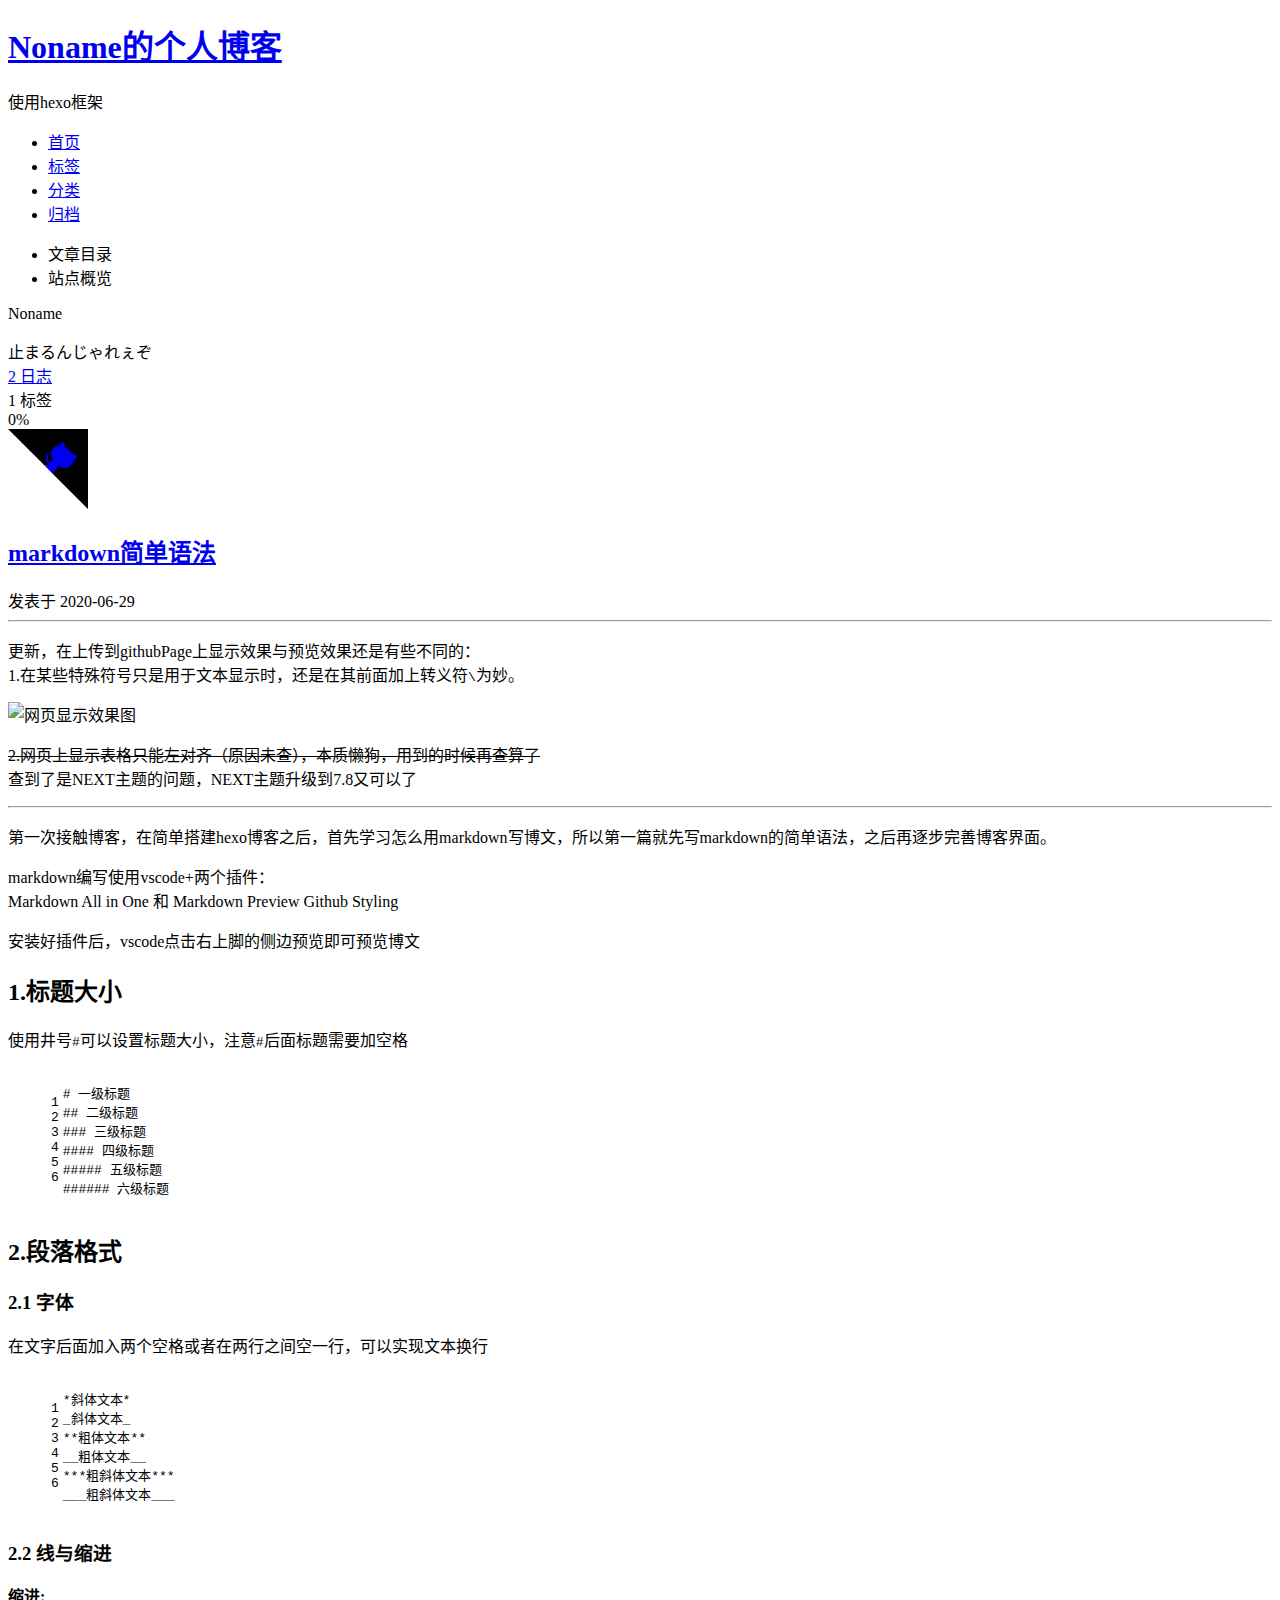
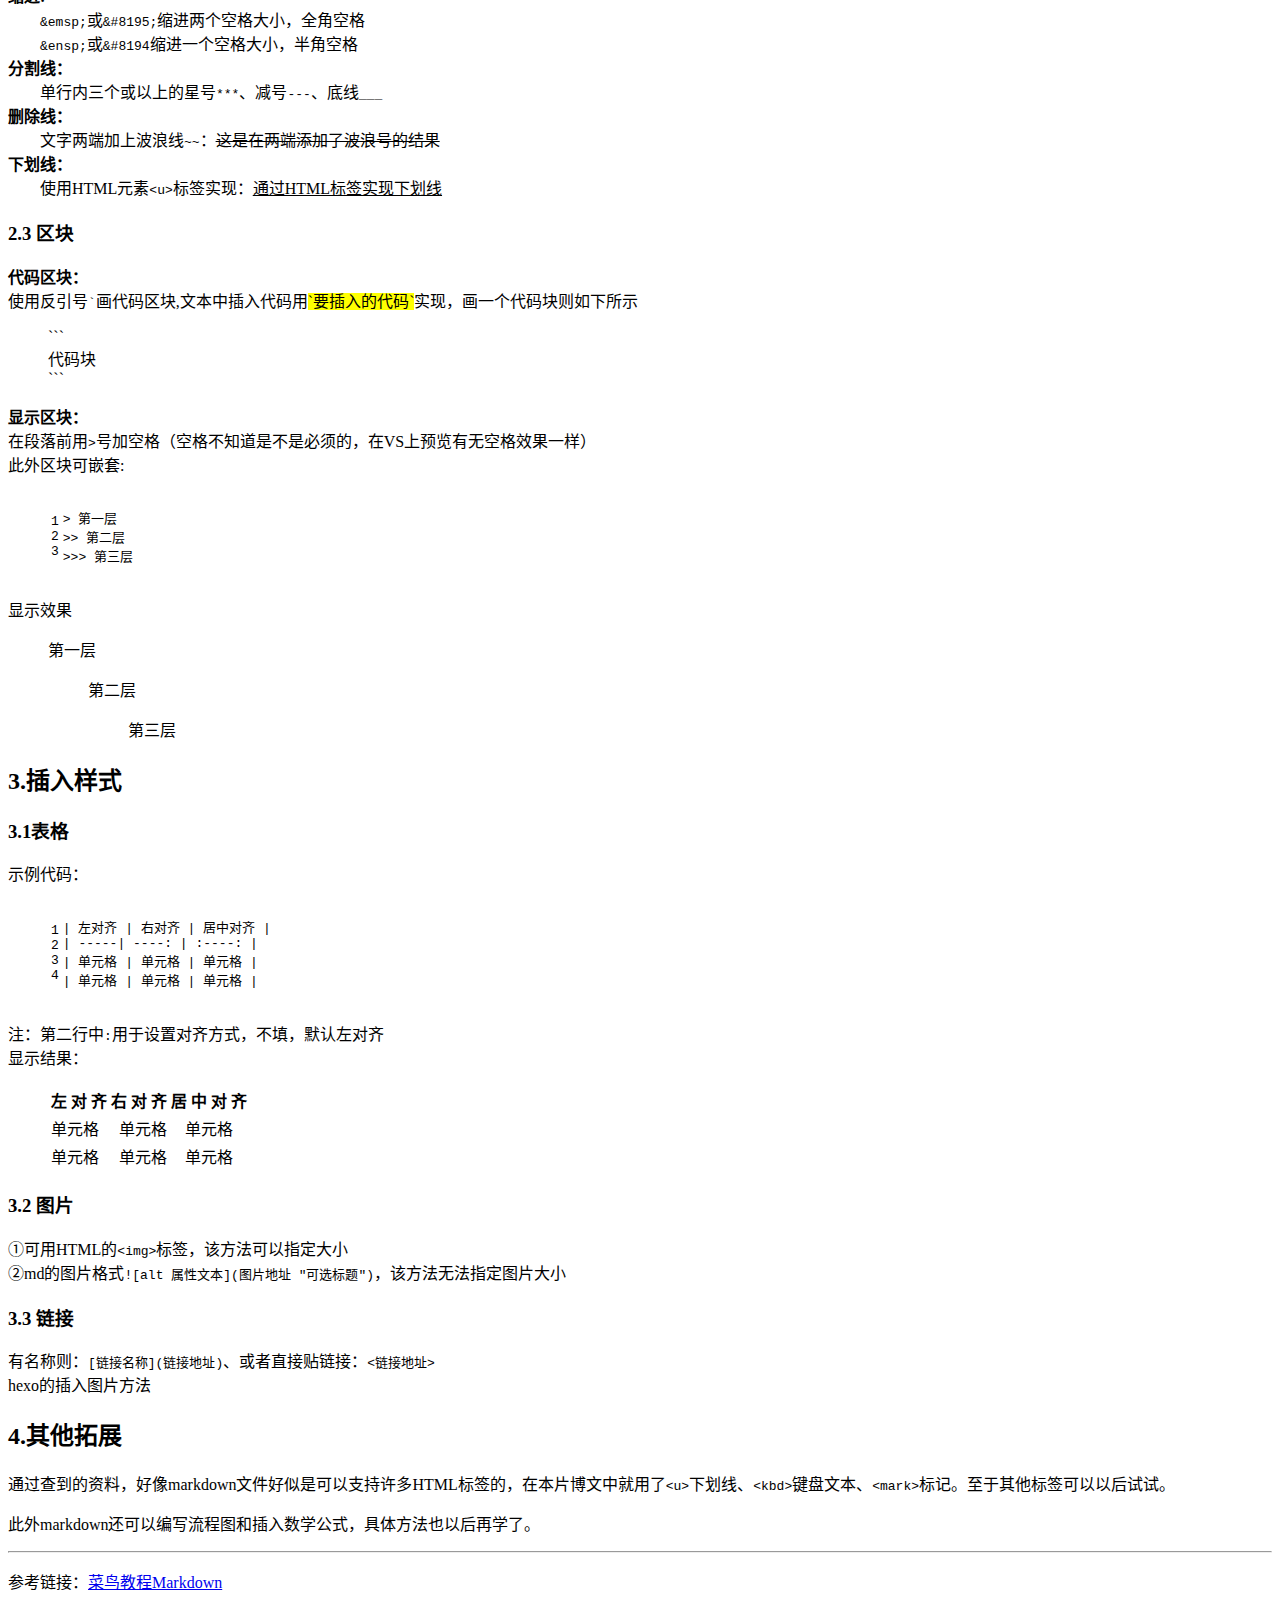
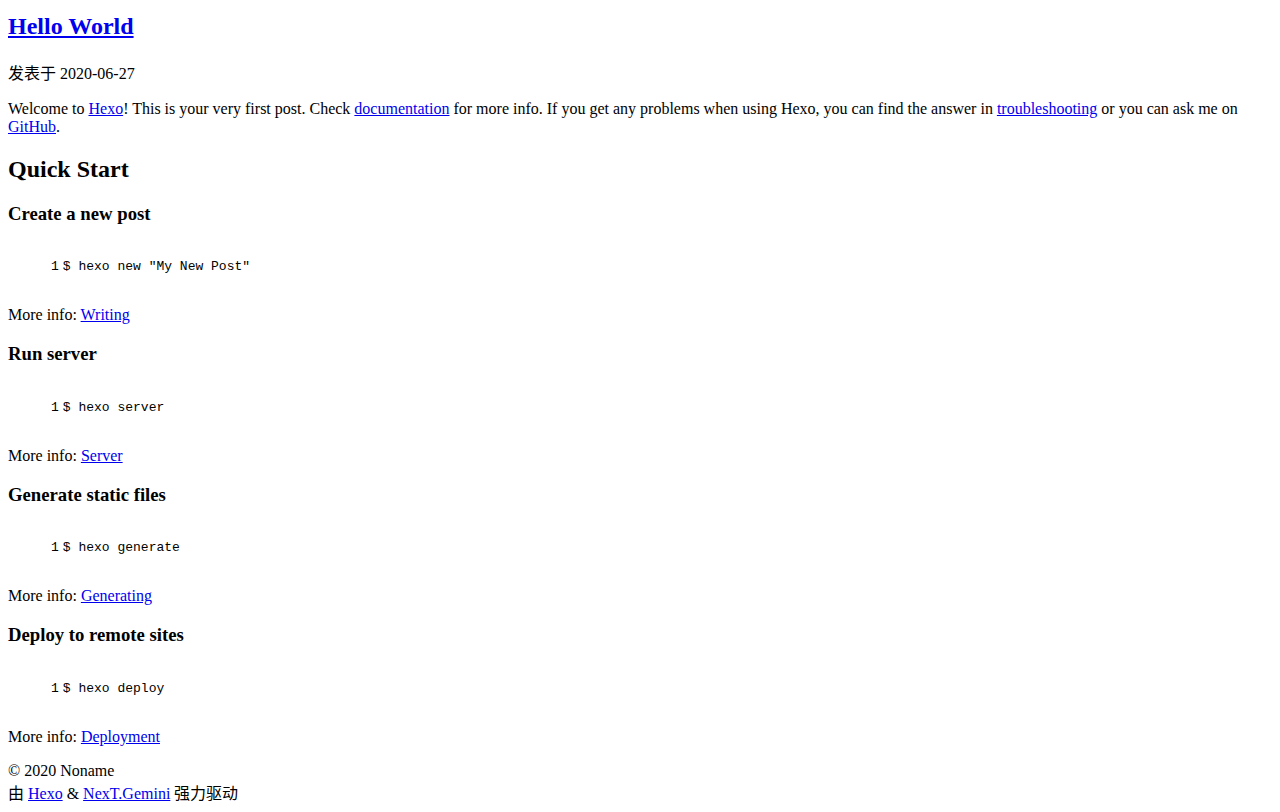
==== commit ff7d34cf: "Site updated: 2020-06-29 18:35:19" ====
--- a/index.html
+++ b/index.html
@@ -17,7 +17,7 @@
 
 <script id="hexo-configurations">
     var NexT = window.NexT || {};
-    var CONFIG = {"hostname":"bystander-none.github.io","root":"/noname.github.io/","scheme":"Muse","version":"8.0.0-rc.3","exturl":false,"sidebar":{"position":"left","display":"post","padding":18,"offset":12},"copycode":false,"bookmark":{"enable":false,"color":"#222","save":"auto"},"fancybox":false,"mediumzoom":false,"lazyload":false,"pangu":false,"comments":{"style":"tabs","active":null,"storage":true,"lazyload":false,"nav":null},"algolia":{"hits":{"per_page":10},"labels":{"input_placeholder":"Search for Posts","hits_empty":"We didn't find any results for the search: ${query}","hits_stats":"${hits} results found in ${time} ms"}},"localsearch":{"enable":false,"trigger":"auto","top_n_per_article":1,"unescape":false,"preload":false},"motion":{"enable":true,"async":false,"transition":{"post_block":"fadeIn","post_header":"slideDownIn","post_body":"slideDownIn","coll_header":"slideLeftIn","sidebar":"slideUpIn"}}};
+    var CONFIG = {"hostname":"bystander-none.github.io","root":"/noname.github.io/","scheme":"Gemini","version":"8.0.0-rc.3","exturl":false,"sidebar":{"position":"left","display":"post","padding":18,"offset":12},"copycode":false,"bookmark":{"enable":false,"color":"#222","save":"auto"},"fancybox":false,"mediumzoom":false,"lazyload":false,"pangu":false,"comments":{"style":"tabs","active":null,"storage":true,"lazyload":false,"nav":null},"algolia":{"hits":{"per_page":10},"labels":{"input_placeholder":"Search for Posts","hits_empty":"We didn't find any results for the search: ${query}","hits_stats":"${hits} results found in ${time} ms"}},"localsearch":{"enable":false,"trigger":"auto","top_n_per_article":1,"unescape":false,"preload":false},"motion":{"enable":true,"async":false,"transition":{"post_block":"fadeIn","post_header":"slideDownIn","post_body":"slideDownIn","coll_header":"slideLeftIn","sidebar":"slideUpIn"}}};
   </script>
 
   <meta name="description" content="止まるんじゃれぇぞ">
@@ -127,17 +127,17 @@
   </li>
         <li class="menu-item menu-item-tags">
 
-    <a href="/noname.github.io/tags/" rel="section"><i class="fa fa-tags fa-fw"></i>标签</a>
+    <a href="/noname.github.io/tags" rel="section"><i class="fa fa-tags fa-fw"></i>标签</a>
 
   </li>
         <li class="menu-item menu-item-categories">
 
-    <a href="/noname.github.io/categories/" rel="section"><i class="fa fa-th fa-fw"></i>分类</a>
+    <a href="/noname.github.io/categories" rel="section"><i class="fa fa-th fa-fw"></i>分类</a>
 
   </li>
         <li class="menu-item menu-item-archives">
 
-    <a href="/noname.github.io/archives/" rel="section"><i class="fa fa-archives fa-fw"></i>归档</a>
+    <a href="/noname.github.io/archives" rel="section"><i class="fa fa-th fa-fw"></i>归档</a>
 
   </li>
   </ul>
@@ -180,7 +180,7 @@
 <div class="site-state-wrap motion-element">
   <nav class="site-state">
       <div class="site-state-item site-state-posts">
-          <a href="/noname.github.io/archives/">
+          <a href="/noname.github.io/archives">
         
           <span class="site-state-item-count">2</span>
           <span class="site-state-item-name">日志</span>
@@ -208,6 +208,8 @@
     <i class="fa fa-arrow-up"></i>
     <span>0%</span>
   </div>
+
+  <a href="https://github.com/bystander-none" class="github-corner" title="Follow me on GitHub" aria-label="Follow me on GitHub" rel="noopener" target="_blank"><svg width="80" height="80" viewBox="0 0 250 250" aria-hidden="true"><path d="M0,0 L115,115 L130,115 L142,142 L250,250 L250,0 Z"></path><path d="M128.3,109.0 C113.8,99.7 119.0,89.6 119.0,89.6 C122.0,82.7 120.5,78.6 120.5,78.6 C119.2,72.0 123.4,76.3 123.4,76.3 C127.3,80.9 125.5,87.3 125.5,87.3 C122.9,97.6 130.6,101.9 134.4,103.2" fill="currentColor" style="transform-origin: 130px 106px;" class="octo-arm"></path><path d="M115.0,115.0 C114.9,115.1 118.7,116.5 119.8,115.4 L133.7,101.6 C136.9,99.2 139.9,98.4 142.2,98.6 C133.8,88.0 127.5,74.4 143.8,58.0 C148.5,53.4 154.0,51.2 159.7,51.0 C160.3,49.4 163.2,43.6 171.4,40.1 C171.4,40.1 176.1,42.5 178.8,56.2 C183.1,58.6 187.2,61.8 190.9,65.4 C194.5,69.0 197.7,73.2 200.1,77.6 C213.8,80.2 216.3,84.9 216.3,84.9 C212.7,93.1 206.9,96.0 205.4,96.6 C205.1,102.4 203.0,107.8 198.3,112.5 C181.9,128.9 168.3,122.5 157.7,114.1 C157.9,116.9 156.7,120.9 152.7,124.9 L141.0,136.5 C139.8,137.7 141.6,141.9 141.8,141.8 Z" fill="currentColor" class="octo-body"></path></svg></a>
 
 <noscript>
   <div id="noscript-warning">Theme NexT works best with JavaScript enabled</div>
@@ -453,7 +455,7 @@
   </span>
   <span class="author" itemprop="copyrightHolder">Noname</span>
 </div>
-  <div class="powered-by">由 <a href="https://hexo.io/" class="theme-link" rel="noopener" target="_blank">Hexo</a> & <a href="https://theme-next.js.org/muse/" class="theme-link" rel="noopener" target="_blank">NexT.Muse</a> 强力驱动
+  <div class="powered-by">由 <a href="https://hexo.io/" class="theme-link" rel="noopener" target="_blank">Hexo</a> & <a href="https://theme-next.js.org/" class="theme-link" rel="noopener" target="_blank">NexT.Gemini</a> 强力驱动
   </div>
 
         
@@ -479,9 +481,6 @@
 <script src="/noname.github.io/js/motion.js"></script>
 
 
-<script src="/noname.github.io/js/schemes/muse.js"></script>
-
-
 <script src="/noname.github.io/js/next-boot.js"></script>
 
 
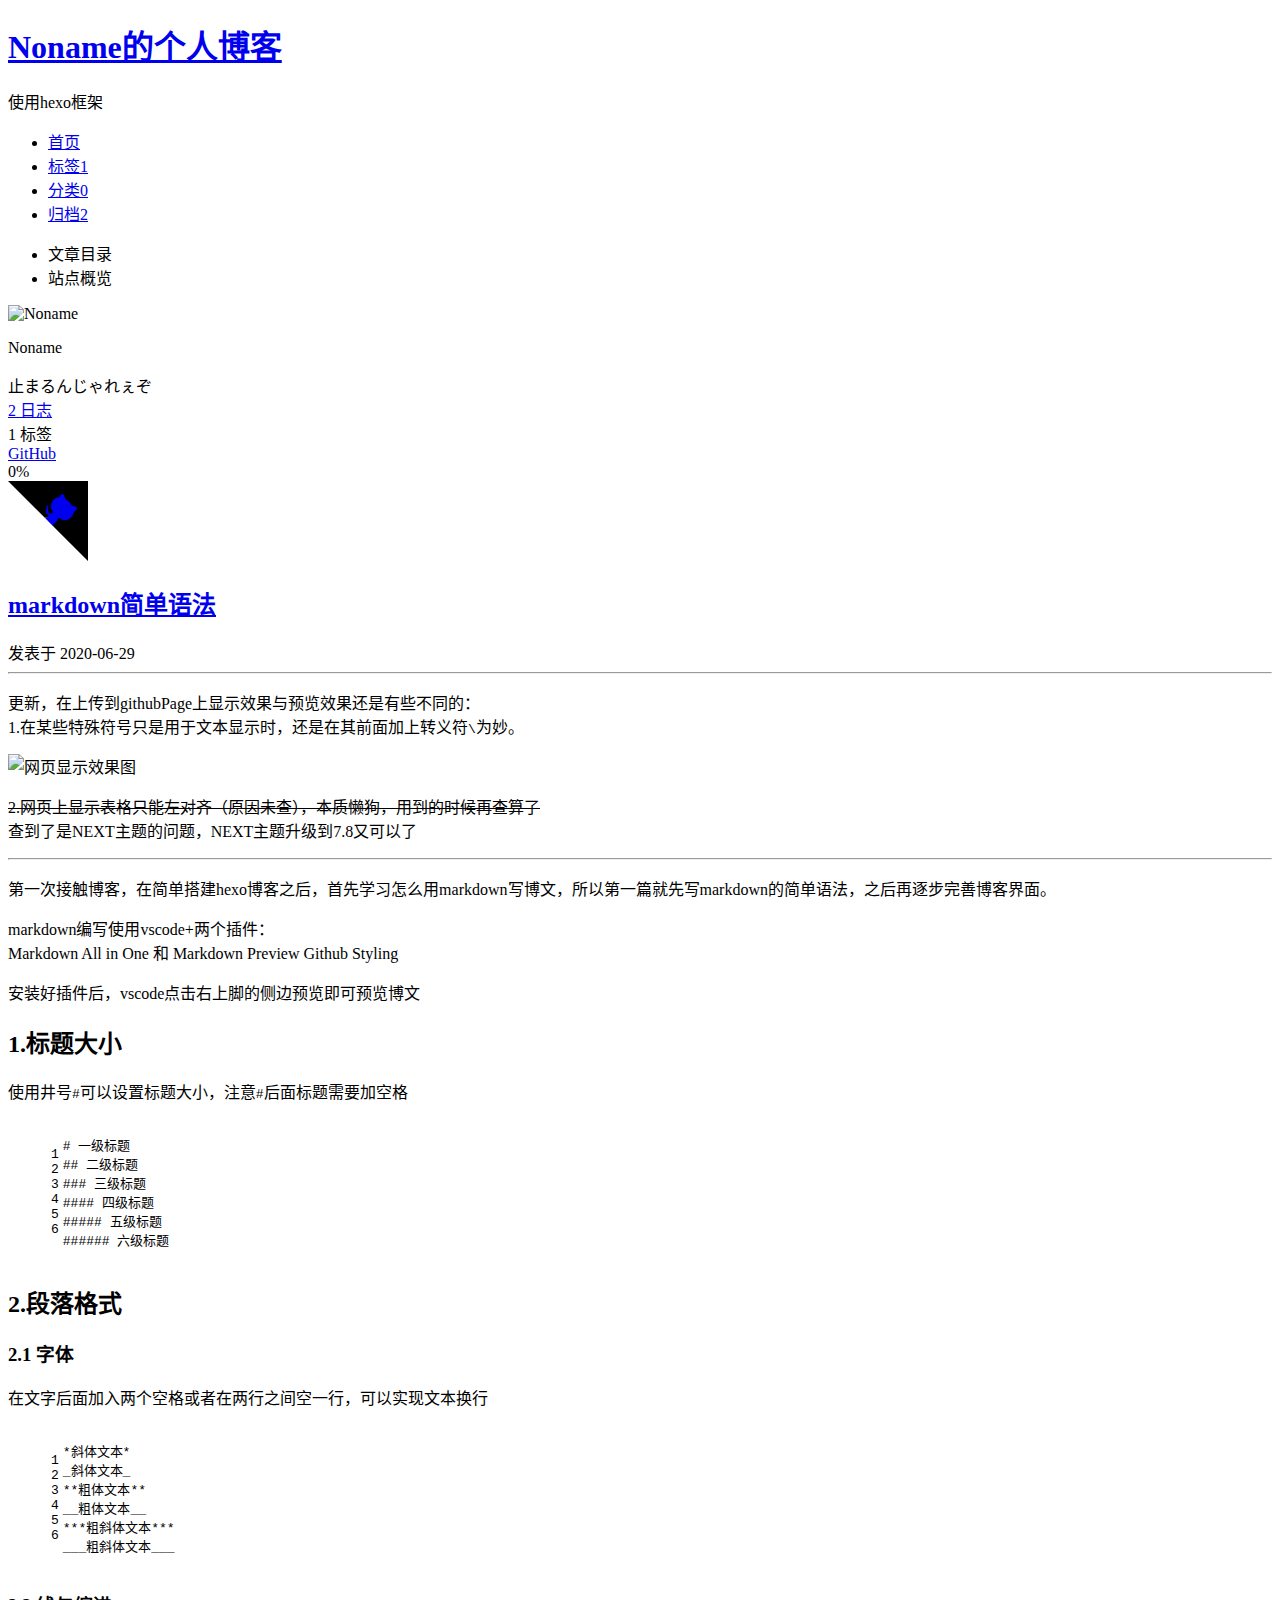
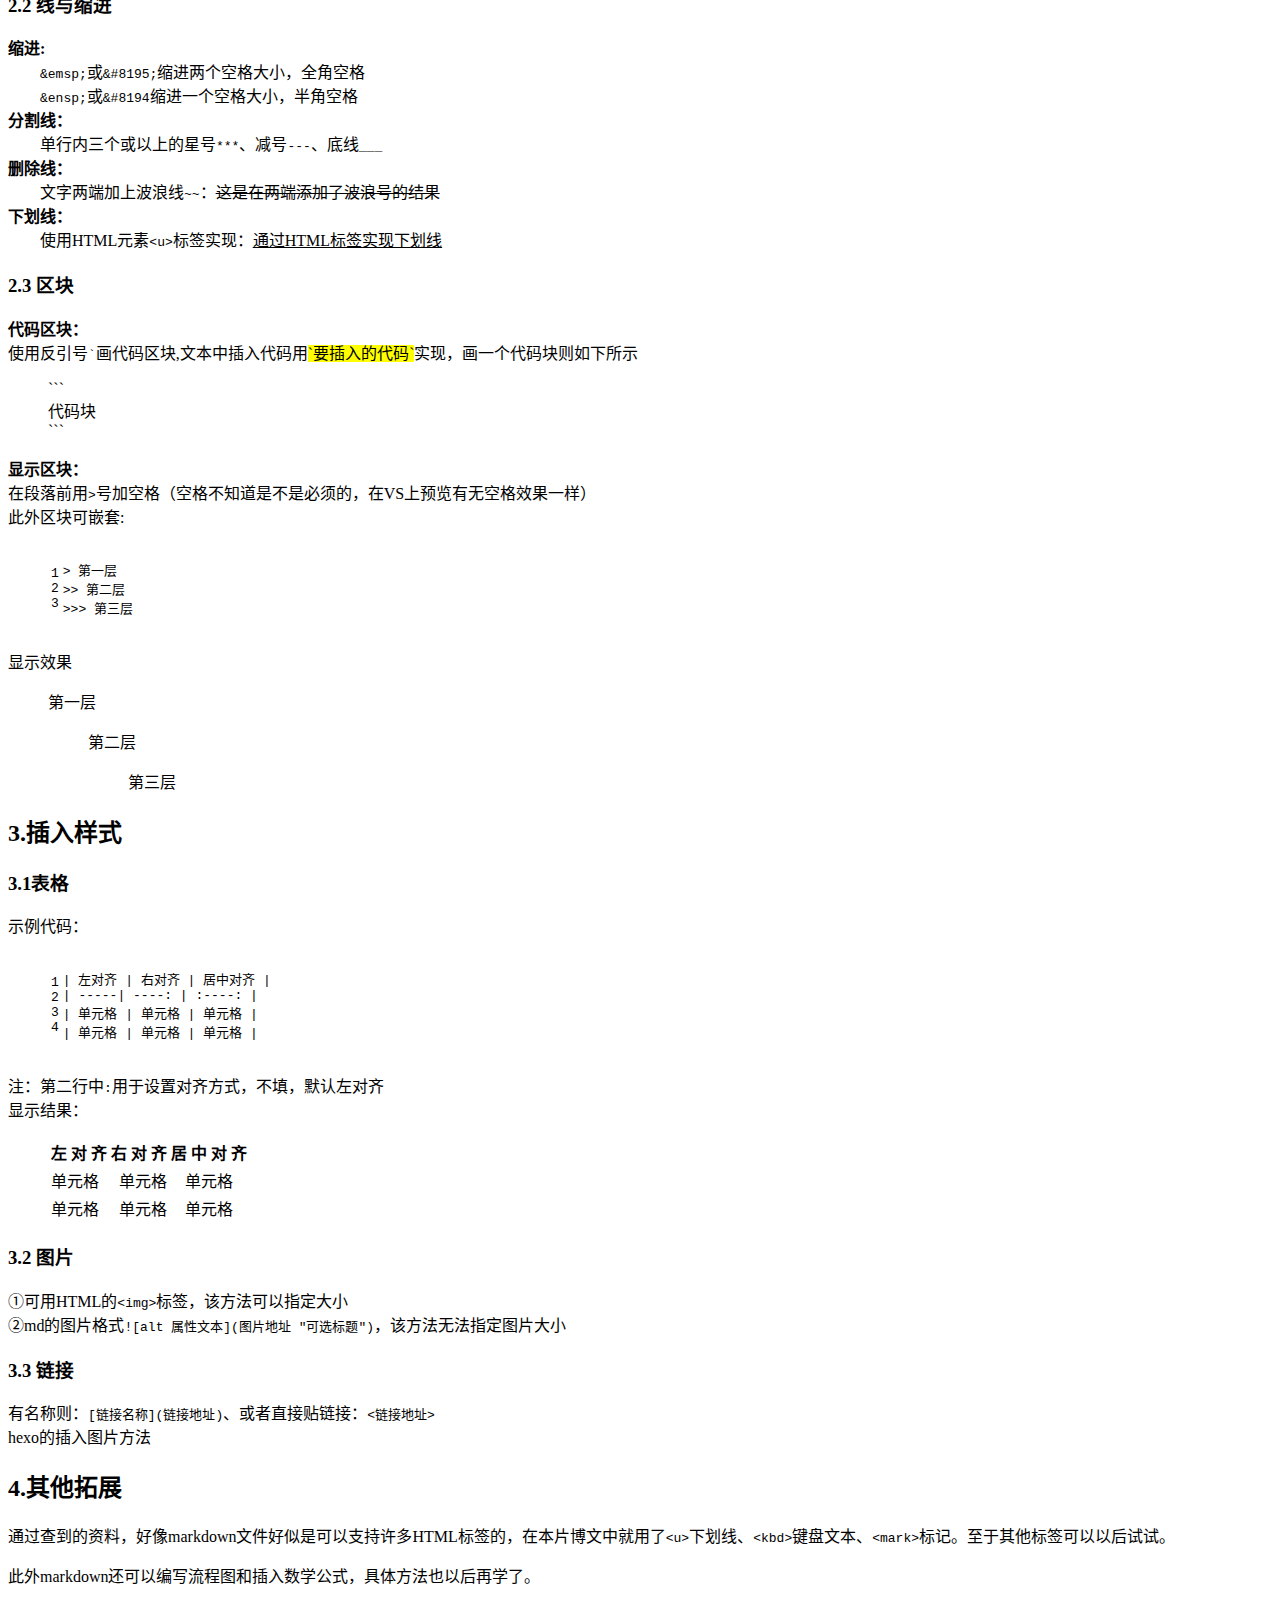
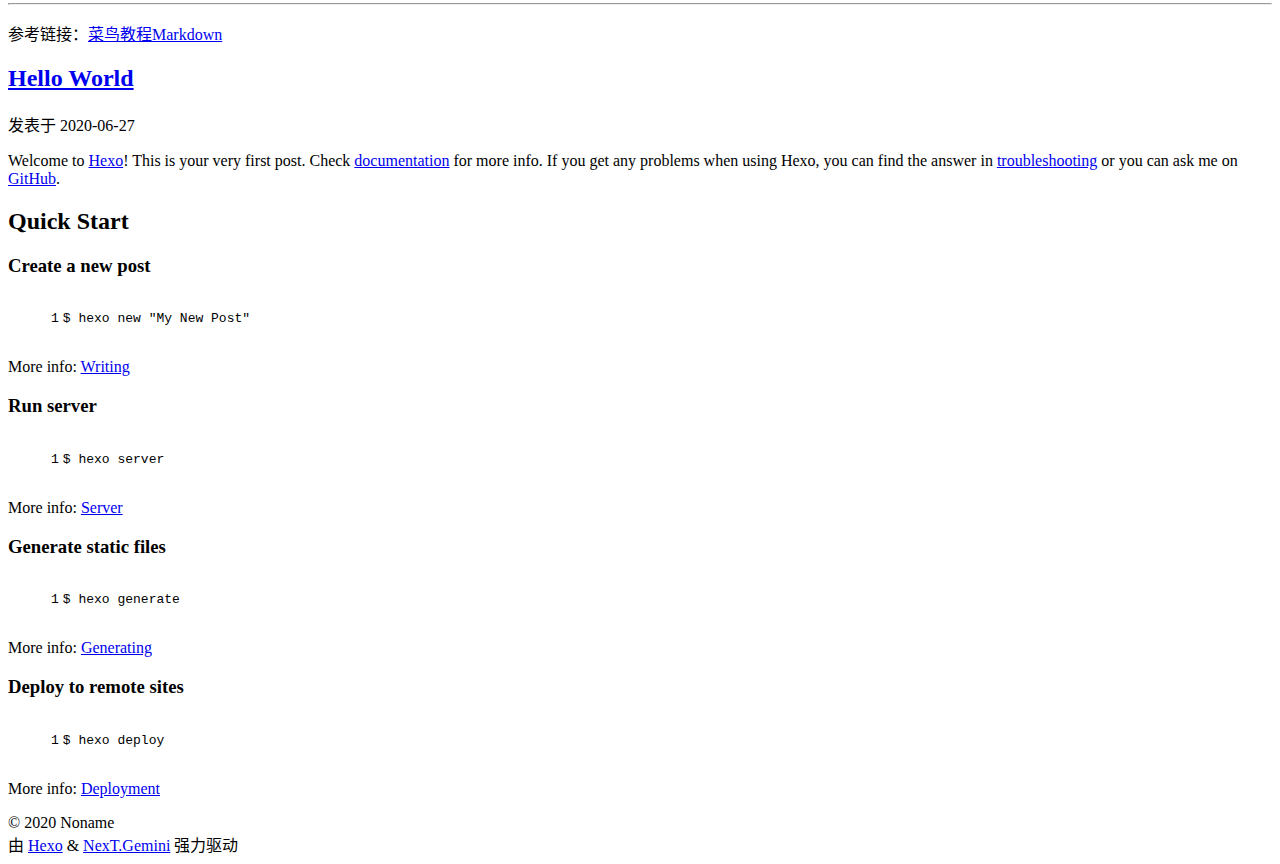
==== commit 7b6f6a31: "Site updated: 2020-06-29 18:55:03" ====
--- a/index.html
+++ b/index.html
@@ -127,17 +127,17 @@
   </li>
         <li class="menu-item menu-item-tags">
 
-    <a href="/noname.github.io/tags" rel="section"><i class="fa fa-tags fa-fw"></i>标签</a>
+    <a href="/noname.github.io/tags" rel="section"><i class="fa fa-tags fa-fw"></i>标签<span class="badge">1</span></a>
 
   </li>
         <li class="menu-item menu-item-categories">
 
-    <a href="/noname.github.io/categories" rel="section"><i class="fa fa-th fa-fw"></i>分类</a>
+    <a href="/noname.github.io/categories" rel="section"><i class="fa fa-th fa-fw"></i>分类<span class="badge">0</span></a>
 
   </li>
         <li class="menu-item menu-item-archives">
 
-    <a href="/noname.github.io/archives" rel="section"><i class="fa fa-th fa-fw"></i>归档</a>
+    <a href="/noname.github.io/archives" rel="section"><i class="fa fa-th fa-fw"></i>归档<span class="badge">2</span></a>
 
   </li>
   </ul>
@@ -174,6 +174,8 @@
 
       <section class="site-overview-wrap sidebar-panel">
         <div class="site-author motion-element" itemprop="author" itemscope itemtype="http://schema.org/Person">
+    <img class="site-author-image" itemprop="image" alt="Noname"
+      src="/noname.github.io/images/avatar.jpg">
   <p class="site-author-name" itemprop="name">Noname</p>
   <div class="site-description" itemprop="description">止まるんじゃれぇぞ</div>
 </div>
@@ -192,6 +194,11 @@
       </div>
   </nav>
 </div>
+  <div class="links-of-author motion-element">
+      <span class="links-of-author-item">
+        <a href="https://github.com/bystander-none" title="GitHub → https:&#x2F;&#x2F;github.com&#x2F;bystander-none" rel="noopener" target="_blank"><i class="fab fa-github fa-fw"></i>GitHub</a>
+      </span>
+  </div>
 
 
 
@@ -228,7 +235,7 @@
     <link itemprop="mainEntityOfPage" href="https://bystander-none.github.io/noname.github.io/2020/06/29/markdown%E7%AE%80%E5%8D%95%E8%AF%AD%E6%B3%95/">
 
     <span hidden itemprop="author" itemscope itemtype="http://schema.org/Person">
-      <meta itemprop="image" content="/noname.github.io/images/avatar.gif">
+      <meta itemprop="image" content="/noname.github.io/images/avatar.jpg">
       <meta itemprop="name" content="Noname">
       <meta itemprop="description" content="止まるんじゃれぇぞ">
     </span>
@@ -344,7 +351,7 @@
     <link itemprop="mainEntityOfPage" href="https://bystander-none.github.io/noname.github.io/2020/06/27/hello-world/">
 
     <span hidden itemprop="author" itemscope itemtype="http://schema.org/Person">
-      <meta itemprop="image" content="/noname.github.io/images/avatar.gif">
+      <meta itemprop="image" content="/noname.github.io/images/avatar.jpg">
       <meta itemprop="name" content="Noname">
       <meta itemprop="description" content="止まるんじゃれぇぞ">
     </span>
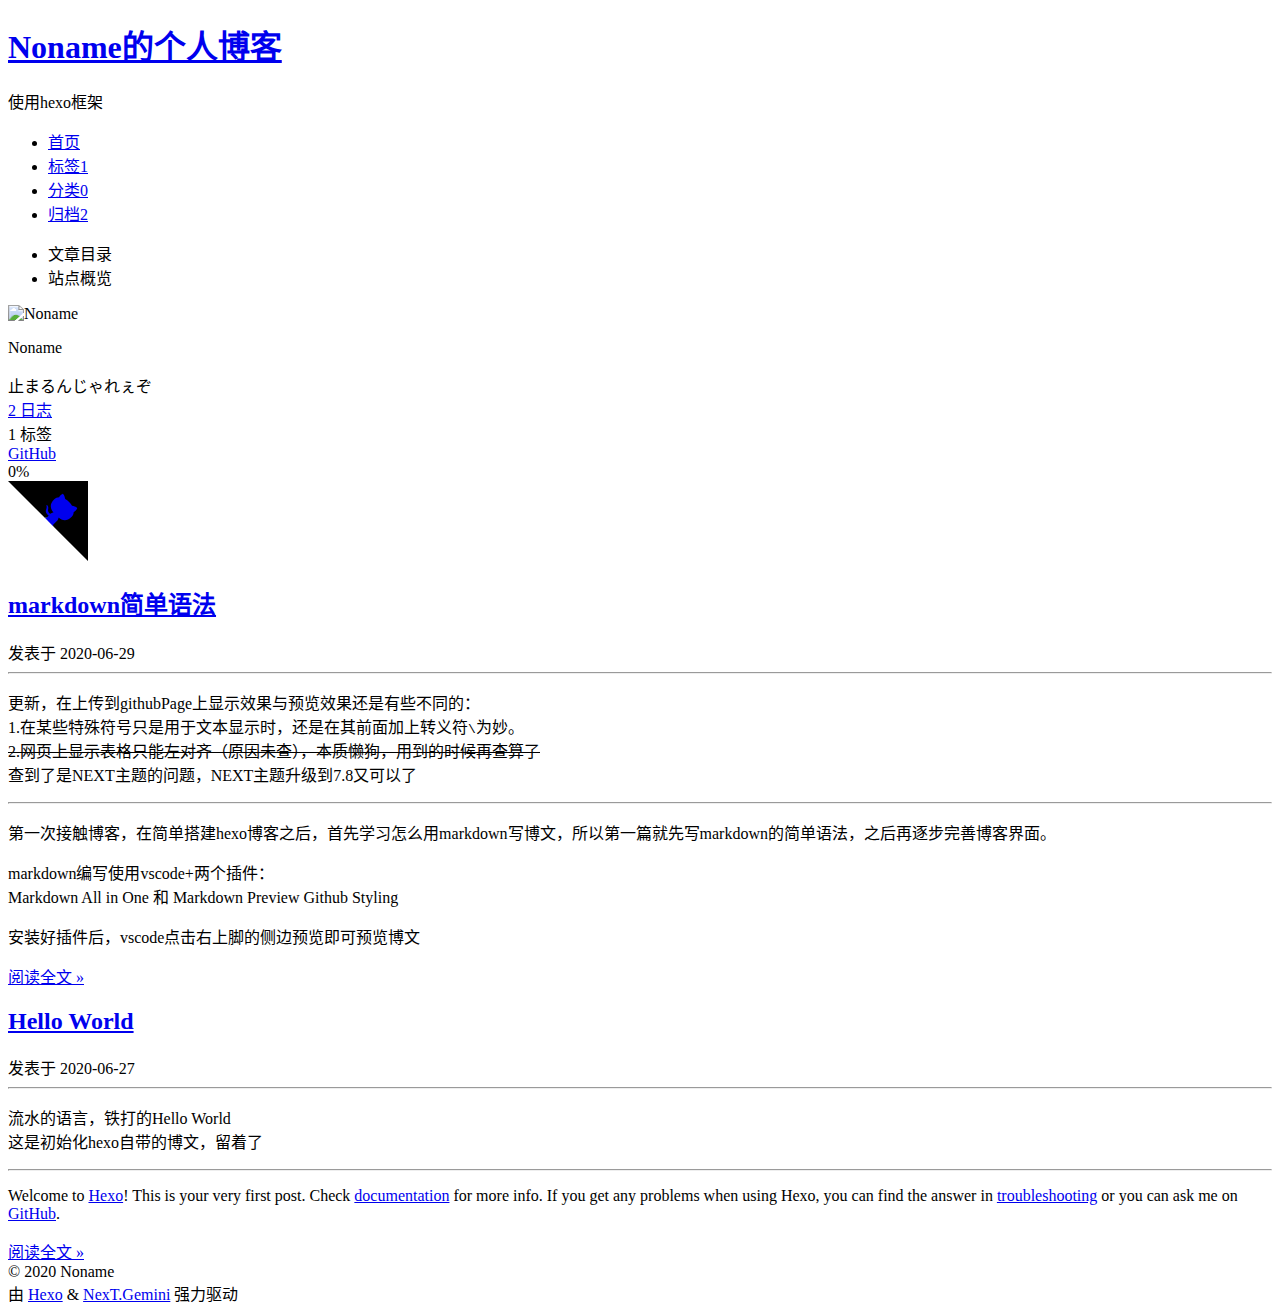
==== commit 63e0da54: "Site updated: 2020-06-29 20:19:46" ====
--- a/index.html
+++ b/index.html
@@ -271,65 +271,19 @@
 
       
           <hr>
-<p>更新，在上传到githubPage上显示效果与预览效果还是有些不同的：<br>1.在某些特殊符号只是用于文本显示时，还是在其前面加上转义符<code>\</code>为妙。  </p>
-<img src="/noname.github.io/2020/06/29/markdown%E7%AE%80%E5%8D%95%E8%AF%AD%E6%B3%95/%E7%BD%91%E9%A1%B5%E6%98%BE%E7%A4%BA%E6%95%88%E6%9E%9C.jpg" class="" title="网页显示效果图">  
-<p><del>2.网页上显示表格只能左对齐（原因未查），本质懒狗，用到的时候再查算了</del><br>查到了是NEXT主题的问题，NEXT主题升级到7.8又可以了</p>
+<p>更新，在上传到githubPage上显示效果与预览效果还是有些不同的：<br>1.在某些特殊符号只是用于文本显示时，还是在其前面加上转义符<code>\</code>为妙。<br><del>2.网页上显示表格只能左对齐（原因未查），本质懒狗，用到的时候再查算了</del><br>查到了是NEXT主题的问题，NEXT主题升级到7.8又可以了</p>
 <hr>
 <p>第一次接触博客，在简单搭建hexo博客之后，首先学习怎么用markdown写博文，所以第一篇就先写markdown的简单语法，之后再逐步完善博客界面。  </p>
 <p>markdown编写使用vscode+两个插件：<br>Markdown All in One 和 Markdown Preview Github Styling  </p>
 <p>安装好插件后，vscode点击右上脚的侧边预览即可预览博文</p>
-<h2 id="1-标题大小"><a href="#1-标题大小" class="headerlink" title="1.标题大小"></a>1.标题大小</h2><p>使用井号<kbd>#</kbd>可以设置标题大小，注意<kbd>#</kbd>后面标题需要加空格</p>
-<figure class="highlight markdown"><table><tr><td class="gutter"><pre><span class="line">1</span><br><span class="line">2</span><br><span class="line">3</span><br><span class="line">4</span><br><span class="line">5</span><br><span class="line">6</span><br></pre></td><td class="code"><pre><span class="line"><span class="section"># 一级标题</span></span><br><span class="line"><span class="section">## 二级标题</span></span><br><span class="line"><span class="section">### 三级标题</span></span><br><span class="line"><span class="section">#### 四级标题</span></span><br><span class="line"><span class="section">##### 五级标题</span></span><br><span class="line"><span class="section">###### 六级标题</span></span><br></pre></td></tr></table></figure>
-<h2 id="2-段落格式"><a href="#2-段落格式" class="headerlink" title="2.段落格式"></a>2.段落格式</h2><h3 id="2-1-字体"><a href="#2-1-字体" class="headerlink" title="2.1 字体"></a>2.1 字体</h3><p>在文字后面加入两个空格或者在两行之间空一行，可以实现文本换行</p>
-<figure class="highlight markdown"><table><tr><td class="gutter"><pre><span class="line">1</span><br><span class="line">2</span><br><span class="line">3</span><br><span class="line">4</span><br><span class="line">5</span><br><span class="line">6</span><br></pre></td><td class="code"><pre><span class="line"><span class="emphasis">*斜体文本*</span>  </span><br><span class="line"><span class="emphasis">_斜体文本_</span>  </span><br><span class="line"><span class="strong">**粗体文本**</span>  </span><br><span class="line"><span class="strong">__粗体文本__</span>  </span><br><span class="line"><span class="strong">***粗斜体文本**</span>*  </span><br><span class="line"><span class="strong">___粗斜体文本__</span>_</span><br></pre></td></tr></table></figure>
-<h3 id="2-2-线与缩进"><a href="#2-2-线与缩进" class="headerlink" title="2.2 线与缩进"></a>2.2 线与缩进</h3><p><strong>缩进:</strong><br>&emsp;&emsp;<code>&amp;emsp;</code>或<code>&amp;#8195;</code>缩进两个空格大小，全角空格<br>&emsp;&emsp;<code>&amp;ensp;</code>或<code>&amp;#8194</code>缩进一个空格大小，半角空格<br><strong>分割线：</strong><br>&emsp;&#8195;单行内三个或以上的星号<kbd>***</kbd>、减号<kbd>---</kbd>、底线<kbd>___</kbd><br><strong>删除线：</strong><br>&emsp;&emsp;文字两端加上波浪线<kbd>~~</kbd>：<del>这是在两端添加了波浪号的结果</del><br><strong>下划线：</strong><br>&emsp;&emsp;使用HTML元素<code>&lt;u&gt;</code>标签实现：<u>通过HTML标签实现下划线</u></p>
-<h3 id="2-3-区块"><a href="#2-3-区块" class="headerlink" title="2.3 区块"></a>2.3 区块</h3><p><strong>代码区块：</strong><br>使用反引号<kbd>`</kbd>画代码区块,文本中插入代码用<mark>`要插入的代码`</mark>实现，画一个代码块则如下所示   </p>
-<blockquote>
-<p>```<br>代码块<br>```  </p>
-</blockquote>
-<p><strong>显示区块：</strong><br>在段落前用<code>&gt;</code>号加空格（空格不知道是不是必须的，在VS上预览有无空格效果一样）<br>此外区块可嵌套:</p>
-<figure class="highlight plain"><table><tr><td class="gutter"><pre><span class="line">1</span><br><span class="line">2</span><br><span class="line">3</span><br></pre></td><td class="code"><pre><span class="line">&gt; 第一层</span><br><span class="line">&gt;&gt; 第二层</span><br><span class="line">&gt;&gt;&gt; 第三层</span><br></pre></td></tr></table></figure>
-<p>显示效果  </p>
-<blockquote>
-<p>第一层</p>
-<blockquote>
-<p>第二层</p>
-<blockquote>
-<p>第三层  </p>
-</blockquote>
-</blockquote>
-</blockquote>
-<h2 id="3-插入样式"><a href="#3-插入样式" class="headerlink" title="3.插入样式"></a>3.插入样式</h2><h3 id="3-1表格"><a href="#3-1表格" class="headerlink" title="3.1表格"></a>3.1表格</h3><p>示例代码：</p>
-<figure class="highlight plain"><table><tr><td class="gutter"><pre><span class="line">1</span><br><span class="line">2</span><br><span class="line">3</span><br><span class="line">4</span><br></pre></td><td class="code"><pre><span class="line">| 左对齐 | 右对齐 | 居中对齐 |</span><br><span class="line">| -----| ----: | :----: |</span><br><span class="line">| 单元格 | 单元格 | 单元格 |</span><br><span class="line">| 单元格 | 单元格 | 单元格 |</span><br></pre></td></tr></table></figure>
-<p>注：第二行中<code>:</code>用于设置对齐方式，不填，默认左对齐<br>显示结果：</p>
-<blockquote>
-<table>
-<thead>
-<tr>
-<th>左 对 齐</th>
-<th align="right">右 对 齐</th>
-<th align="center">居 中 对 齐</th>
-</tr>
-</thead>
-<tbody><tr>
-<td>单元格</td>
-<td align="right">单元格</td>
-<td align="center">单元格</td>
-</tr>
-<tr>
-<td>单元格</td>
-<td align="right">单元格</td>
-<td align="center">单元格</td>
-</tr>
-</tbody></table>
-</blockquote>
-<h3 id="3-2-图片"><a href="#3-2-图片" class="headerlink" title="3.2 图片"></a>3.2 图片</h3><p>①可用HTML的<code>&lt;img&gt;</code>标签，该方法可以指定大小<br>②md的图片格式<code>![alt 属性文本](图片地址 &quot;可选标题&quot;)</code>，该方法无法指定图片大小</p>
-<h3 id="3-3-链接"><a href="#3-3-链接" class="headerlink" title="3.3 链接"></a>3.3 链接</h3><p>有名称则：<code>[链接名称](链接地址)</code>、或者直接贴链接：<code>&lt;链接地址&gt;</code><br>hexo的插入图片方法<code></code></p>
-<h2 id="4-其他拓展"><a href="#4-其他拓展" class="headerlink" title="4.其他拓展"></a>4.其他拓展</h2><p>通过查到的资料，好像markdown文件好似是可以支持许多HTML标签的，在本片博文中就用了<code>&lt;u&gt;</code>下划线、<code>&lt;kbd&gt;</code>键盘文本、<code>&lt;mark&gt;</code>标记。至于其他标签可以以后试试。</p>
-<p>此外markdown还可以编写流程图和插入数学公式，具体方法也以后再学了。</p>
-<hr>
-<p>参考链接：<a href="https://www.runoob.com/markdown/" target="_blank" rel="noopener">菜鸟教程Markdown</a></p>
-
+          <!--noindex-->
+            <div class="post-button">
+              <a class="btn" href="/noname.github.io/2020/06/29/markdown%E7%AE%80%E5%8D%95%E8%AF%AD%E6%B3%95/#more" rel="contents">
+                阅读全文 &raquo;
+              </a>
+            </div>
+          <!--/noindex-->
+        
       
     </div>
 
@@ -386,20 +340,18 @@
     <div class="post-body" itemprop="articleBody">
 
       
-          <p>Welcome to <a href="https://hexo.io/" target="_blank" rel="noopener">Hexo</a>! This is your very first post. Check <a href="https://hexo.io/docs/" target="_blank" rel="noopener">documentation</a> for more info. If you get any problems when using Hexo, you can find the answer in <a href="https://hexo.io/docs/troubleshooting.html" target="_blank" rel="noopener">troubleshooting</a> or you can ask me on <a href="https://github.com/hexojs/hexo/issues" target="_blank" rel="noopener">GitHub</a>.</p>
-<h2 id="Quick-Start"><a href="#Quick-Start" class="headerlink" title="Quick Start"></a>Quick Start</h2><h3 id="Create-a-new-post"><a href="#Create-a-new-post" class="headerlink" title="Create a new post"></a>Create a new post</h3><figure class="highlight bash"><table><tr><td class="gutter"><pre><span class="line">1</span><br></pre></td><td class="code"><pre><span class="line">$ hexo new <span class="string">"My New Post"</span></span><br></pre></td></tr></table></figure>
-
-<p>More info: <a href="https://hexo.io/docs/writing.html" target="_blank" rel="noopener">Writing</a></p>
-<h3 id="Run-server"><a href="#Run-server" class="headerlink" title="Run server"></a>Run server</h3><figure class="highlight bash"><table><tr><td class="gutter"><pre><span class="line">1</span><br></pre></td><td class="code"><pre><span class="line">$ hexo server</span><br></pre></td></tr></table></figure>
-
-<p>More info: <a href="https://hexo.io/docs/server.html" target="_blank" rel="noopener">Server</a></p>
-<h3 id="Generate-static-files"><a href="#Generate-static-files" class="headerlink" title="Generate static files"></a>Generate static files</h3><figure class="highlight bash"><table><tr><td class="gutter"><pre><span class="line">1</span><br></pre></td><td class="code"><pre><span class="line">$ hexo generate</span><br></pre></td></tr></table></figure>
-
-<p>More info: <a href="https://hexo.io/docs/generating.html" target="_blank" rel="noopener">Generating</a></p>
-<h3 id="Deploy-to-remote-sites"><a href="#Deploy-to-remote-sites" class="headerlink" title="Deploy to remote sites"></a>Deploy to remote sites</h3><figure class="highlight bash"><table><tr><td class="gutter"><pre><span class="line">1</span><br></pre></td><td class="code"><pre><span class="line">$ hexo deploy</span><br></pre></td></tr></table></figure>
-
-<p>More info: <a href="https://hexo.io/docs/one-command-deployment.html" target="_blank" rel="noopener">Deployment</a></p>
-
+          <hr>
+<p>流水的语言，铁打的Hello World<br>这是初始化hexo自带的博文，留着了</p>
+<hr>
+<p>Welcome to <a href="https://hexo.io/" target="_blank" rel="noopener">Hexo</a>! This is your very first post. Check <a href="https://hexo.io/docs/" target="_blank" rel="noopener">documentation</a> for more info. If you get any problems when using Hexo, you can find the answer in <a href="https://hexo.io/docs/troubleshooting.html" target="_blank" rel="noopener">troubleshooting</a> or you can ask me on <a href="https://github.com/hexojs/hexo/issues" target="_blank" rel="noopener">GitHub</a>.</p>
+          <!--noindex-->
+            <div class="post-button">
+              <a class="btn" href="/noname.github.io/2020/06/27/hello-world/#more" rel="contents">
+                阅读全文 &raquo;
+              </a>
+            </div>
+          <!--/noindex-->
+        
       
     </div>
 
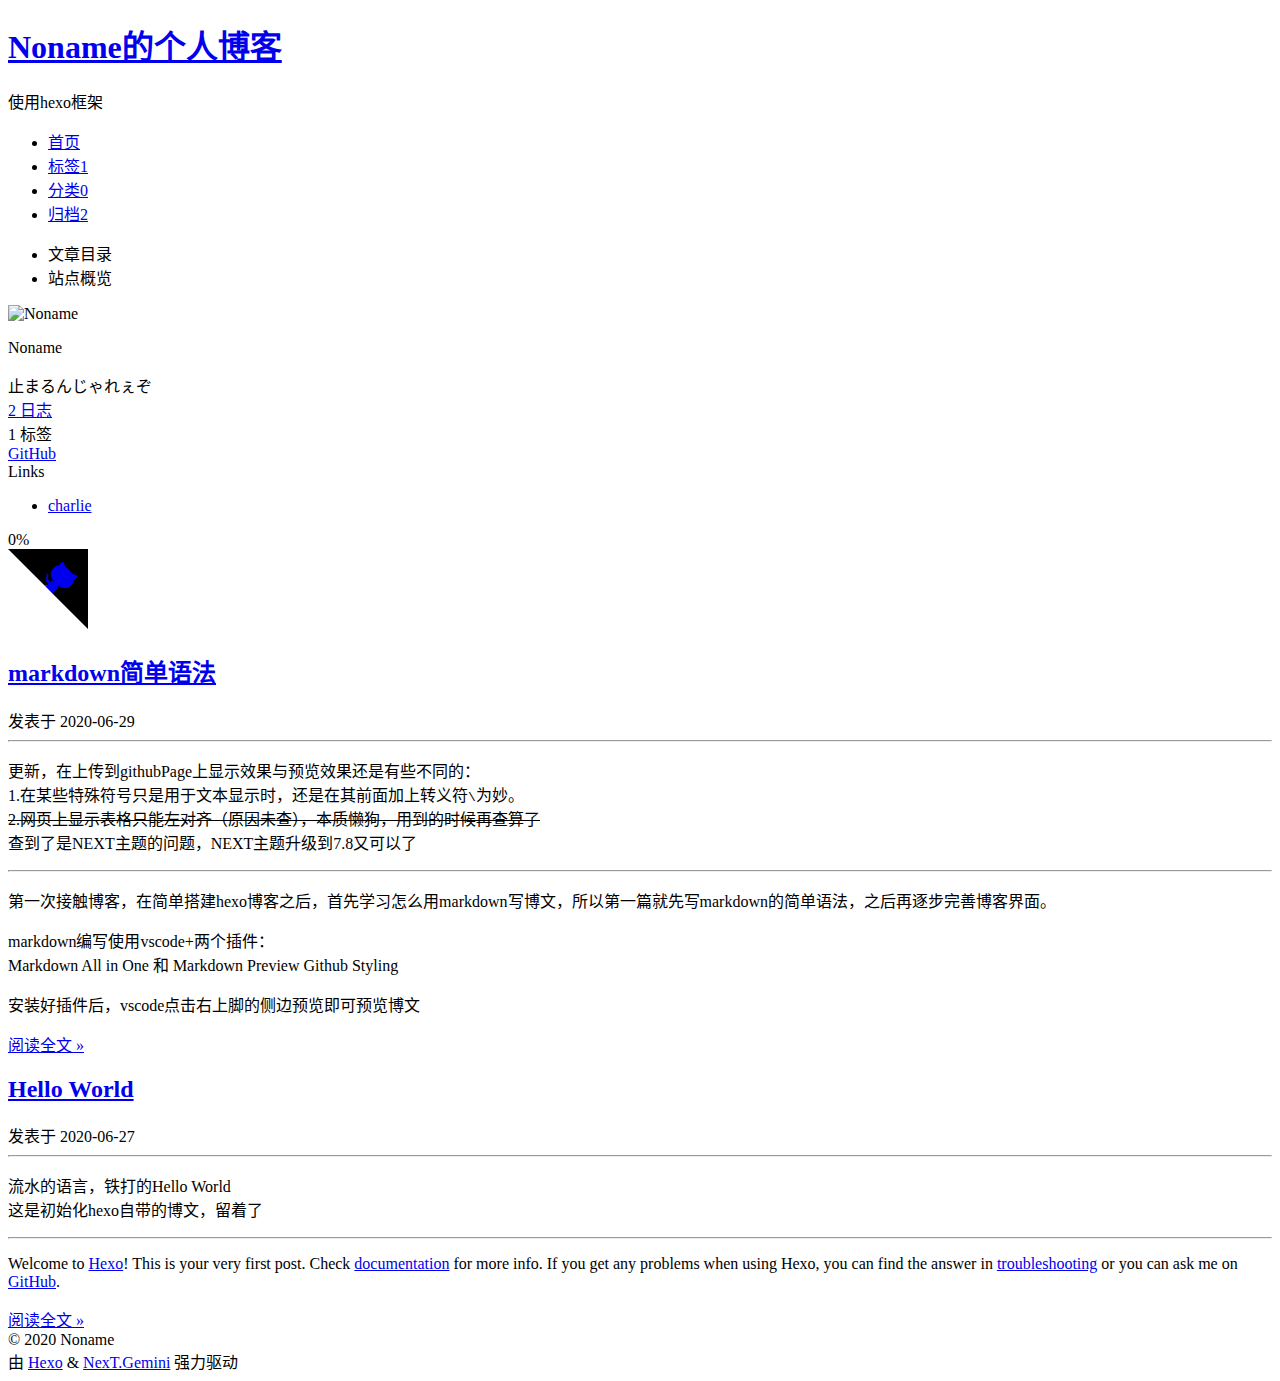
==== commit e7448213: "Site updated: 2020-06-29 21:01:34" ====
--- a/index.html
+++ b/index.html
@@ -17,7 +17,7 @@
 
 <script id="hexo-configurations">
     var NexT = window.NexT || {};
-    var CONFIG = {"hostname":"bystander-none.github.io","root":"/noname.github.io/","scheme":"Gemini","version":"8.0.0-rc.3","exturl":false,"sidebar":{"position":"left","display":"post","padding":18,"offset":12},"copycode":false,"bookmark":{"enable":false,"color":"#222","save":"auto"},"fancybox":false,"mediumzoom":false,"lazyload":false,"pangu":false,"comments":{"style":"tabs","active":null,"storage":true,"lazyload":false,"nav":null},"algolia":{"hits":{"per_page":10},"labels":{"input_placeholder":"Search for Posts","hits_empty":"We didn't find any results for the search: ${query}","hits_stats":"${hits} results found in ${time} ms"}},"localsearch":{"enable":false,"trigger":"auto","top_n_per_article":1,"unescape":false,"preload":false},"motion":{"enable":true,"async":false,"transition":{"post_block":"fadeIn","post_header":"slideDownIn","post_body":"slideDownIn","coll_header":"slideLeftIn","sidebar":"slideUpIn"}}};
+    var CONFIG = {"hostname":"bystander-none.github.io","root":"/noname.github.io/","scheme":"Gemini","version":"8.0.0-rc.3","exturl":false,"sidebar":{"position":"left","display":"post","padding":18,"offset":12},"copycode":true,"bookmark":{"enable":false,"color":"#222","save":"auto"},"fancybox":false,"mediumzoom":false,"lazyload":false,"pangu":false,"comments":{"style":"tabs","active":null,"storage":true,"lazyload":false,"nav":null},"algolia":{"hits":{"per_page":10},"labels":{"input_placeholder":"Search for Posts","hits_empty":"We didn't find any results for the search: ${query}","hits_stats":"${hits} results found in ${time} ms"}},"localsearch":{"enable":false,"trigger":"auto","top_n_per_article":1,"unescape":false,"preload":false},"motion":{"enable":true,"async":false,"transition":{"post_block":"fadeIn","post_header":"slideDownIn","post_body":"slideDownIn","coll_header":"slideLeftIn","sidebar":"slideUpIn"}}};
   </script>
 
   <meta name="description" content="止まるんじゃれぇぞ">
@@ -201,6 +201,16 @@
   </div>
 
 
+  <div class="links-of-blogroll motion-element">
+    <div class="links-of-blogroll-title"><i class="fa fa-globe fa-fw"></i>
+      Links
+    </div>
+    <ul class="links-of-blogroll-list">
+        <li class="links-of-blogroll-item">
+          <a href="http://mmcharlie.top/" title="http:&#x2F;&#x2F;mmcharlie.top&#x2F;" rel="noopener" target="_blank">charlie</a>
+        </li>
+    </ul>
+  </div>
 
       </section>
     </div>
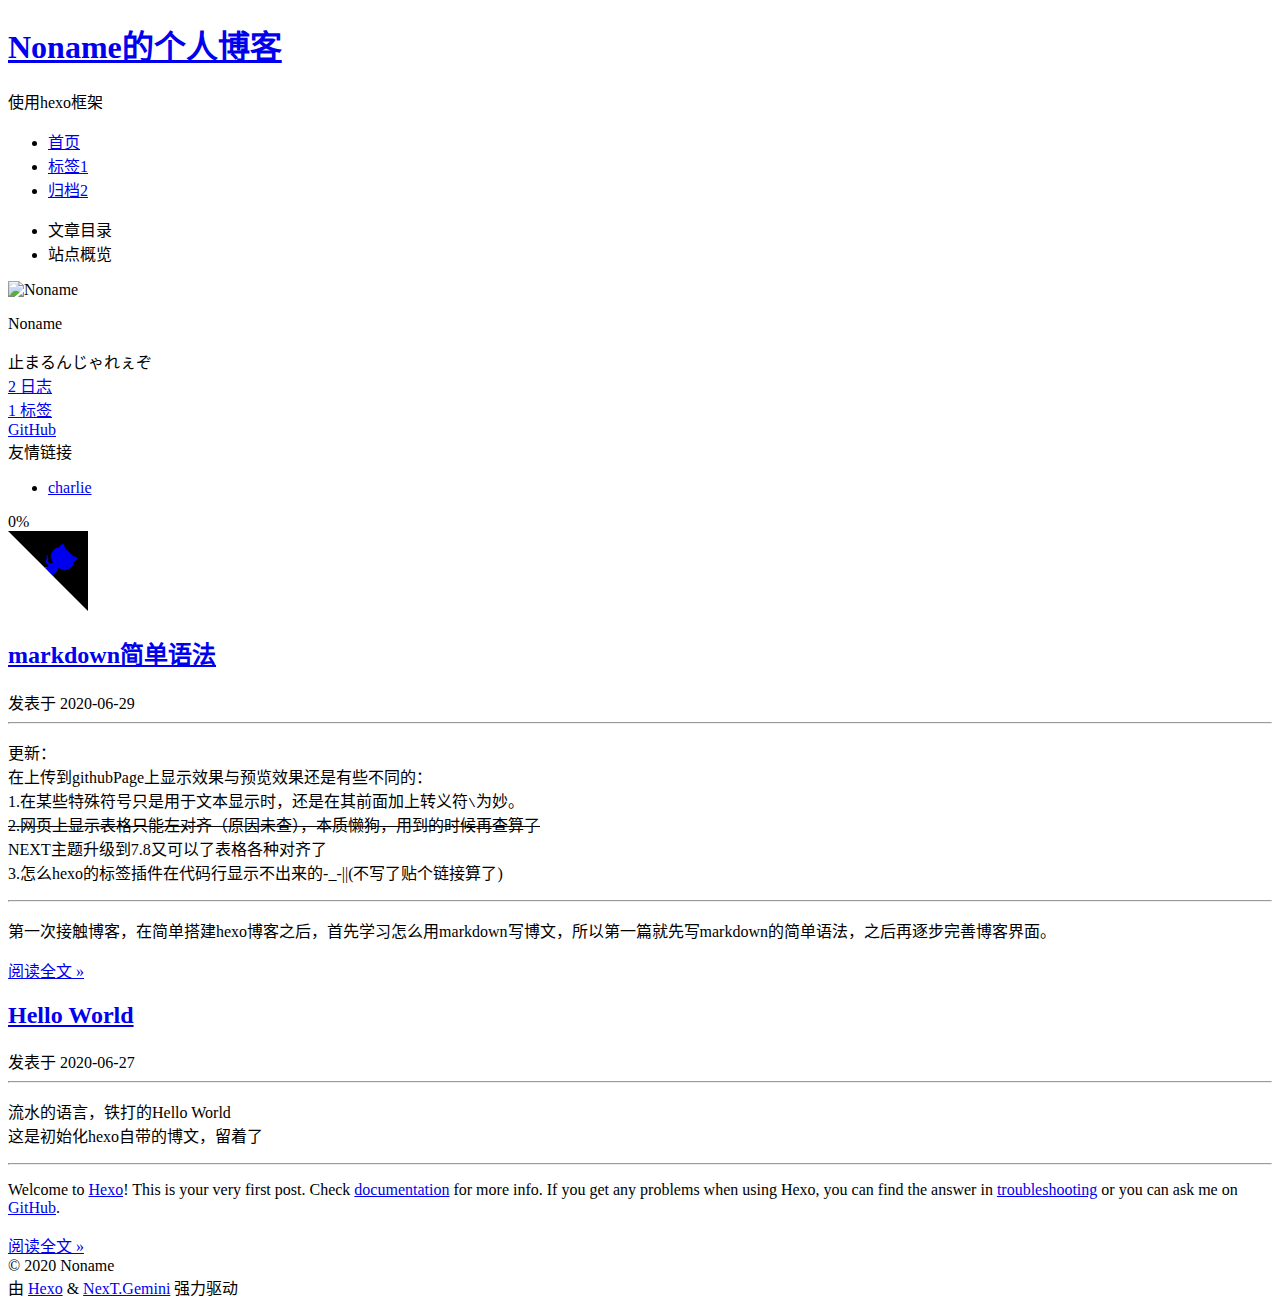
==== commit 49ed7497: "Site updated: 2020-06-29 21:44:33" ====
--- a/index.html
+++ b/index.html
@@ -130,11 +130,6 @@
     <a href="/noname.github.io/tags" rel="section"><i class="fa fa-tags fa-fw"></i>标签<span class="badge">1</span></a>
 
   </li>
-        <li class="menu-item menu-item-categories">
-
-    <a href="/noname.github.io/categories" rel="section"><i class="fa fa-th fa-fw"></i>分类<span class="badge">0</span></a>
-
-  </li>
         <li class="menu-item menu-item-archives">
 
     <a href="/noname.github.io/archives" rel="section"><i class="fa fa-th fa-fw"></i>归档<span class="badge">2</span></a>
@@ -189,8 +184,10 @@
         </a>
       </div>
       <div class="site-state-item site-state-tags">
+            <a href="/noname.github.io/tags">
+          
         <span class="site-state-item-count">1</span>
-        <span class="site-state-item-name">标签</span>
+        <span class="site-state-item-name">标签</span></a>
       </div>
   </nav>
 </div>
@@ -203,7 +200,7 @@
 
   <div class="links-of-blogroll motion-element">
     <div class="links-of-blogroll-title"><i class="fa fa-globe fa-fw"></i>
-      Links
+      友情链接
     </div>
     <ul class="links-of-blogroll-list">
         <li class="links-of-blogroll-item">
@@ -265,8 +262,9 @@
                 <i class="far fa-calendar"></i>
               </span>
               <span class="post-meta-item-text">发表于</span>
-
-              <time title="创建时间：2020-06-29 13:20:51" itemprop="dateCreated datePublished" datetime="2020-06-29T13:20:51+08:00">2020-06-29</time>
+              
+
+              <time title="创建时间：2020-06-29 13:20:51 / 修改时间：00:00:00" itemprop="dateCreated datePublished" datetime="2020-06-29T13:20:51+08:00">2020-06-29</time>
             </span>
 
           
@@ -281,11 +279,9 @@
 
       
           <hr>
-<p>更新，在上传到githubPage上显示效果与预览效果还是有些不同的：<br>1.在某些特殊符号只是用于文本显示时，还是在其前面加上转义符<code>\</code>为妙。<br><del>2.网页上显示表格只能左对齐（原因未查），本质懒狗，用到的时候再查算了</del><br>查到了是NEXT主题的问题，NEXT主题升级到7.8又可以了</p>
+<p>更新：<br>在上传到githubPage上显示效果与预览效果还是有些不同的：<br>1.在某些特殊符号只是用于文本显示时，还是在其前面加上转义符<code>\</code>为妙。<br><del>2.网页上显示表格只能左对齐（原因未查），本质懒狗，用到的时候再查算了</del><br>NEXT主题升级到7.8又可以了表格各种对齐了<br>3.怎么hexo的标签插件在代码行显示不出来的-_-||(不写了贴个链接算了)</p>
 <hr>
 <p>第一次接触博客，在简单搭建hexo博客之后，首先学习怎么用markdown写博文，所以第一篇就先写markdown的简单语法，之后再逐步完善博客界面。  </p>
-<p>markdown编写使用vscode+两个插件：<br>Markdown All in One 和 Markdown Preview Github Styling  </p>
-<p>安装好插件后，vscode点击右上脚的侧边预览即可预览博文</p>
           <!--noindex-->
             <div class="post-button">
               <a class="btn" href="/noname.github.io/2020/06/29/markdown%E7%AE%80%E5%8D%95%E8%AF%AD%E6%B3%95/#more" rel="contents">
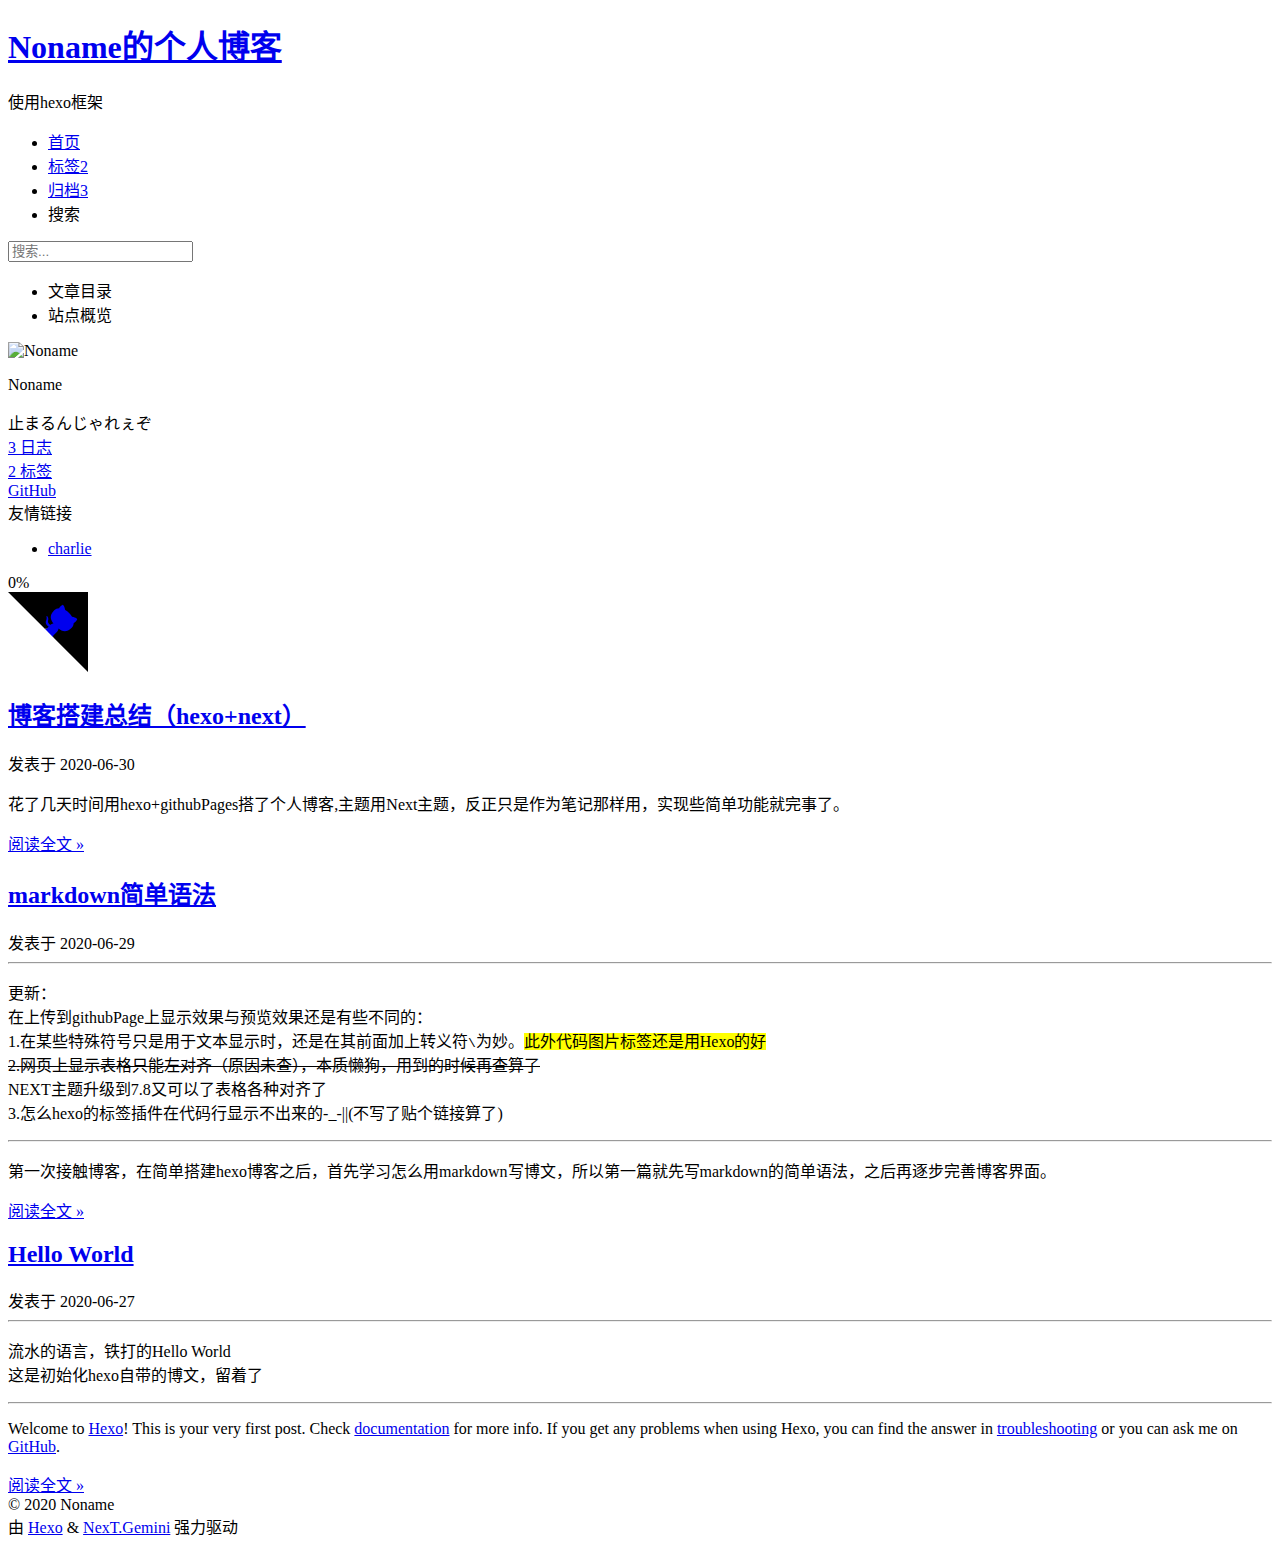
==== commit bf2f13b6: "Site updated: 2020-06-30 21:29:07" ====
--- a/index.html
+++ b/index.html
@@ -17,7 +17,7 @@
 
 <script id="hexo-configurations">
     var NexT = window.NexT || {};
-    var CONFIG = {"hostname":"bystander-none.github.io","root":"/noname.github.io/","scheme":"Gemini","version":"8.0.0-rc.3","exturl":false,"sidebar":{"position":"left","display":"post","padding":18,"offset":12},"copycode":true,"bookmark":{"enable":false,"color":"#222","save":"auto"},"fancybox":false,"mediumzoom":false,"lazyload":false,"pangu":false,"comments":{"style":"tabs","active":null,"storage":true,"lazyload":false,"nav":null},"algolia":{"hits":{"per_page":10},"labels":{"input_placeholder":"Search for Posts","hits_empty":"We didn't find any results for the search: ${query}","hits_stats":"${hits} results found in ${time} ms"}},"localsearch":{"enable":false,"trigger":"auto","top_n_per_article":1,"unescape":false,"preload":false},"motion":{"enable":true,"async":false,"transition":{"post_block":"fadeIn","post_header":"slideDownIn","post_body":"slideDownIn","coll_header":"slideLeftIn","sidebar":"slideUpIn"}}};
+    var CONFIG = {"hostname":"bystander-none.github.io","root":"/noname.github.io/","scheme":"Gemini","version":"8.0.0-rc.3","exturl":false,"sidebar":{"position":"left","display":"post","padding":18,"offset":12},"copycode":true,"bookmark":{"enable":false,"color":"#222","save":"auto"},"fancybox":false,"mediumzoom":false,"lazyload":false,"pangu":false,"comments":{"style":"tabs","active":null,"storage":true,"lazyload":false,"nav":null},"algolia":{"hits":{"per_page":10},"labels":{"input_placeholder":"Search for Posts","hits_empty":"We didn't find any results for the search: ${query}","hits_stats":"${hits} results found in ${time} ms"}},"localsearch":{"enable":true,"trigger":"auto","top_n_per_article":1,"unescape":false,"preload":false},"motion":{"enable":true,"async":false,"transition":{"post_block":"fadeIn","post_header":"slideDownIn","post_body":"slideDownIn","coll_header":"slideLeftIn","sidebar":"slideUpIn"}},"path":"search.xml"};
   </script>
 
   <meta name="description" content="止まるんじゃれぇぞ">
@@ -112,6 +112,7 @@
 
   <div class="site-nav-right">
     <div class="toggle popup-trigger">
+        <i class="fa fa-search fa-fw fa-lg"></i>
     </div>
   </div>
 </div>
@@ -127,19 +128,46 @@
   </li>
         <li class="menu-item menu-item-tags">
 
-    <a href="/noname.github.io/tags" rel="section"><i class="fa fa-tags fa-fw"></i>标签<span class="badge">1</span></a>
+    <a href="/noname.github.io/tags" rel="section"><i class="fa fa-tags fa-fw"></i>标签<span class="badge">2</span></a>
 
   </li>
         <li class="menu-item menu-item-archives">
 
-    <a href="/noname.github.io/archives" rel="section"><i class="fa fa-th fa-fw"></i>归档<span class="badge">2</span></a>
+    <a href="/noname.github.io/archives" rel="section"><i class="fa fa-th fa-fw"></i>归档<span class="badge">3</span></a>
 
   </li>
+      <li class="menu-item menu-item-search">
+        <a role="button" class="popup-trigger"><i class="fa fa-search fa-fw"></i>搜索
+        </a>
+      </li>
   </ul>
 </nav>
 
 
 
+  <div class="search-pop-overlay">
+    <div class="popup search-popup">
+        <div class="search-header">
+  <span class="search-icon">
+    <i class="fa fa-search"></i>
+  </span>
+  <div class="search-input-container">
+    <input autocomplete="off" autocapitalize="off"
+           placeholder="搜索..." spellcheck="false"
+           type="search" class="search-input">
+  </div>
+  <span class="popup-btn-close">
+    <i class="fa fa-times-circle"></i>
+  </span>
+</div>
+<div id="search-result">
+  <div id="no-result">
+    <i class="fa fa-spinner fa-pulse fa-5x fa-fw"></i>
+  </div>
+</div>
+
+    </div>
+  </div>
 
 </div>
           
@@ -179,14 +207,14 @@
       <div class="site-state-item site-state-posts">
           <a href="/noname.github.io/archives">
         
-          <span class="site-state-item-count">2</span>
+          <span class="site-state-item-count">3</span>
           <span class="site-state-item-name">日志</span>
         </a>
       </div>
       <div class="site-state-item site-state-tags">
             <a href="/noname.github.io/tags">
           
-        <span class="site-state-item-count">1</span>
+        <span class="site-state-item-count">2</span>
         <span class="site-state-item-name">标签</span></a>
       </div>
   </nav>
@@ -239,7 +267,7 @@
   
   
   <article itemscope itemtype="http://schema.org/Article" class="post-block" lang="zh-CN">
-    <link itemprop="mainEntityOfPage" href="https://bystander-none.github.io/noname.github.io/2020/06/29/markdown%E7%AE%80%E5%8D%95%E8%AF%AD%E6%B3%95/">
+    <link itemprop="mainEntityOfPage" href="https://bystander-none.github.io/noname.github.io/2020/06/30/%E5%8D%9A%E5%AE%A2%E6%90%AD%E5%BB%BA%E6%80%BB%E7%BB%93%EF%BC%88hexo-next%EF%BC%89/">
 
     <span hidden itemprop="author" itemscope itemtype="http://schema.org/Person">
       <meta itemprop="image" content="/noname.github.io/images/avatar.jpg">
@@ -253,7 +281,7 @@
       <header class="post-header">
         <h2 class="post-title" itemprop="name headline">
           
-            <a href="/noname.github.io/2020/06/29/markdown%E7%AE%80%E5%8D%95%E8%AF%AD%E6%B3%95/" class="post-title-link" itemprop="url">markdown简单语法</a>
+            <a href="/noname.github.io/2020/06/30/%E5%8D%9A%E5%AE%A2%E6%90%AD%E5%BB%BA%E6%80%BB%E7%BB%93%EF%BC%88hexo-next%EF%BC%89/" class="post-title-link" itemprop="url">博客搭建总结（hexo+next）</a>
         </h2>
 
         <div class="post-meta">
@@ -262,9 +290,8 @@
                 <i class="far fa-calendar"></i>
               </span>
               <span class="post-meta-item-text">发表于</span>
-              
-
-              <time title="创建时间：2020-06-29 13:20:51 / 修改时间：00:00:00" itemprop="dateCreated datePublished" datetime="2020-06-29T13:20:51+08:00">2020-06-29</time>
+
+              <time title="创建时间：2020-06-30 17:11:50" itemprop="dateCreated datePublished" datetime="2020-06-30T17:11:50+08:00">2020-06-30</time>
             </span>
 
           
@@ -278,8 +305,73 @@
     <div class="post-body" itemprop="articleBody">
 
       
+          <p>花了几天时间用hexo+githubPages搭了个人博客,主题用Next主题，反正只是作为笔记那样用，实现些简单功能就完事了。  </p>
+          <!--noindex-->
+            <div class="post-button">
+              <a class="btn" href="/noname.github.io/2020/06/30/%E5%8D%9A%E5%AE%A2%E6%90%AD%E5%BB%BA%E6%80%BB%E7%BB%93%EF%BC%88hexo-next%EF%BC%89/#more" rel="contents">
+                阅读全文 &raquo;
+              </a>
+            </div>
+          <!--/noindex-->
+        
+      
+    </div>
+
+    
+    
+    
+      <footer class="post-footer">
+        <div class="post-eof"></div>
+      </footer>
+  </article>
+  
+  
+  
+
+      
+  
+  
+  <article itemscope itemtype="http://schema.org/Article" class="post-block" lang="zh-CN">
+    <link itemprop="mainEntityOfPage" href="https://bystander-none.github.io/noname.github.io/2020/06/29/markdown%E7%AE%80%E5%8D%95%E8%AF%AD%E6%B3%95/">
+
+    <span hidden itemprop="author" itemscope itemtype="http://schema.org/Person">
+      <meta itemprop="image" content="/noname.github.io/images/avatar.jpg">
+      <meta itemprop="name" content="Noname">
+      <meta itemprop="description" content="止まるんじゃれぇぞ">
+    </span>
+
+    <span hidden itemprop="publisher" itemscope itemtype="http://schema.org/Organization">
+      <meta itemprop="name" content="Noname的个人博客">
+    </span>
+      <header class="post-header">
+        <h2 class="post-title" itemprop="name headline">
+          
+            <a href="/noname.github.io/2020/06/29/markdown%E7%AE%80%E5%8D%95%E8%AF%AD%E6%B3%95/" class="post-title-link" itemprop="url">markdown简单语法</a>
+        </h2>
+
+        <div class="post-meta">
+            <span class="post-meta-item">
+              <span class="post-meta-item-icon">
+                <i class="far fa-calendar"></i>
+              </span>
+              <span class="post-meta-item-text">发表于</span>
+
+              <time title="创建时间：2020-06-29 13:20:51" itemprop="dateCreated datePublished" datetime="2020-06-29T13:20:51+08:00">2020-06-29</time>
+            </span>
+
+          
+
+        </div>
+      </header>
+
+    
+    
+    
+    <div class="post-body" itemprop="articleBody">
+
+      
           <hr>
-<p>更新：<br>在上传到githubPage上显示效果与预览效果还是有些不同的：<br>1.在某些特殊符号只是用于文本显示时，还是在其前面加上转义符<code>\</code>为妙。<br><del>2.网页上显示表格只能左对齐（原因未查），本质懒狗，用到的时候再查算了</del><br>NEXT主题升级到7.8又可以了表格各种对齐了<br>3.怎么hexo的标签插件在代码行显示不出来的-_-||(不写了贴个链接算了)</p>
+<p>更新：<br>在上传到githubPage上显示效果与预览效果还是有些不同的：<br>1.在某些特殊符号只是用于文本显示时，还是在其前面加上转义符<code>\</code>为妙。<mark>此外代码图片标签还是用Hexo的好</mark><br><del>2.网页上显示表格只能左对齐（原因未查），本质懒狗，用到的时候再查算了</del><br>NEXT主题升级到7.8又可以了表格各种对齐了<br>3.怎么hexo的标签插件在代码行显示不出来的-_-||(不写了贴个链接算了)</p>
 <hr>
 <p>第一次接触博客，在简单搭建hexo博客之后，首先学习怎么用markdown写博文，所以第一篇就先写markdown的简单语法，之后再逐步完善博客界面。  </p>
           <!--noindex-->
@@ -454,6 +546,10 @@
 
 
 
+  
+<script src="/noname.github.io/js/local-search.js"></script>
+
+
 
 
 
